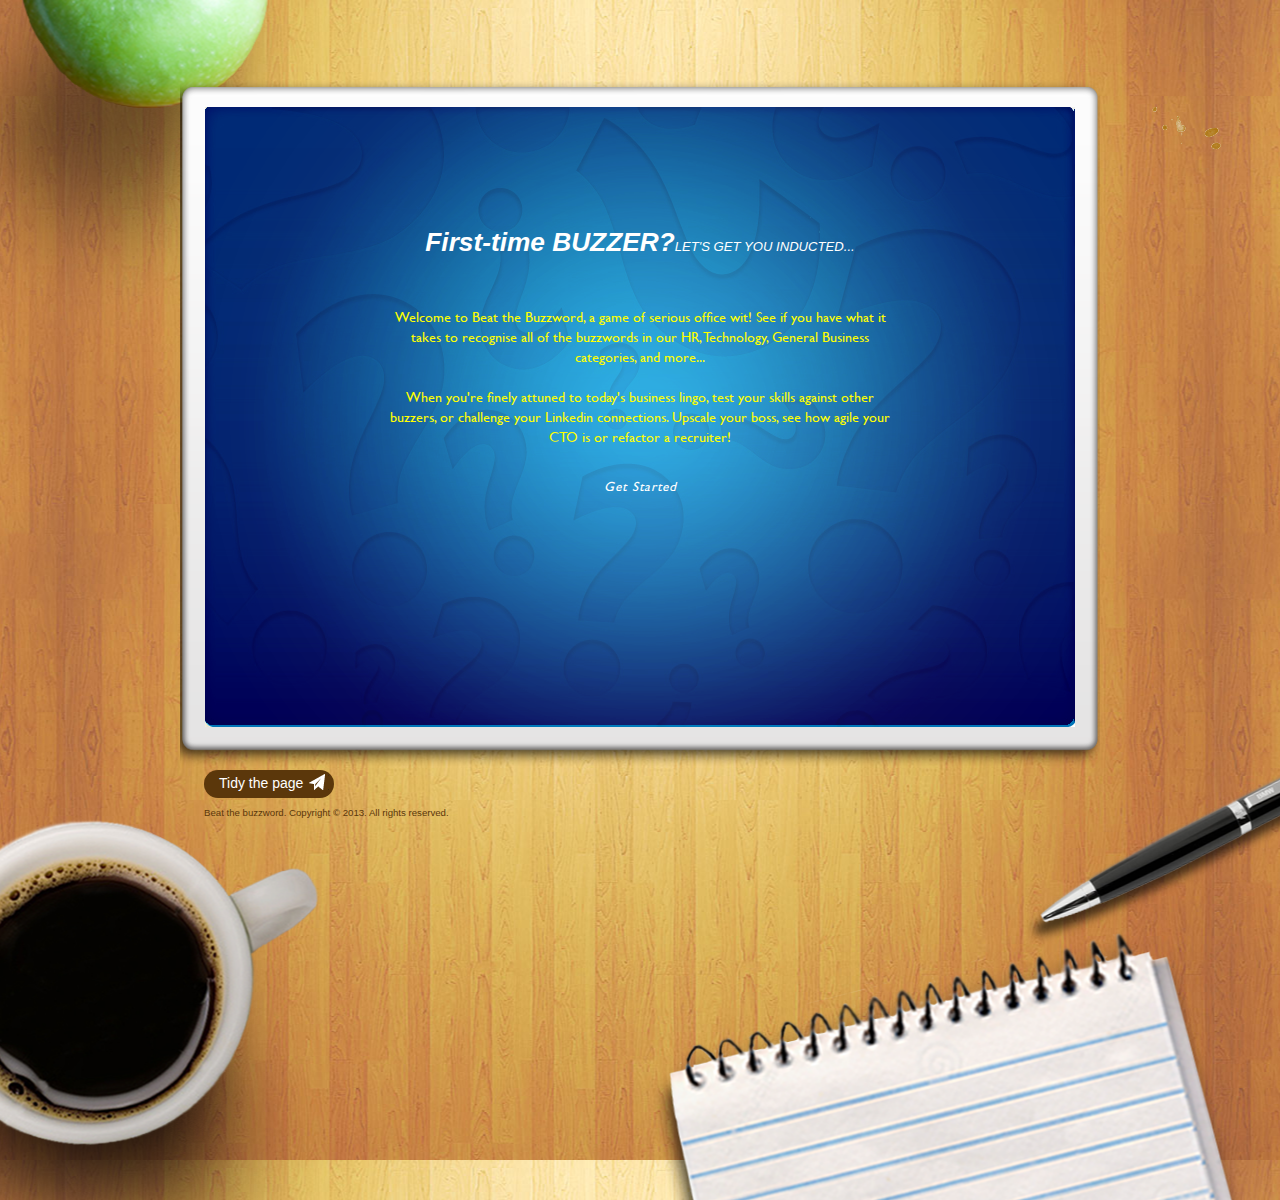
==== index.html @ 2020e68a "Unlock Game Modes Update 1" ====
<html xmlns="http://www.w3.org/1999/xhtml" lang="en" ng-app="BTBW">
	
	<!--[if lt IE 7]>      <html class="no-js lt-ie9 lt-ie8 lt-ie7"> <![endif]-->
	<!--[if IE 7]>         <html class="no-js lt-ie9 lt-ie8"> <![endif]-->
	<!--[if IE 8]>         <html class="no-js lt-ie9"> <![endif]-->
	<!--[if gt IE 8]><!--> <html class="no-js"> <!--<![endif]-->

    <head>
	
			
        <meta charset="utf-8">
        <meta http-equiv="X-UA-Compatible" content="IE=edge,chrome=1">
        <title>Beat the Buzzword</title>
        <meta name="description" content="">
        <meta name="viewport" content="width=1000">

        <!-- Place favicon.ico and apple-touch-icon.png in the root directory -->
		
		<link rel="stylesheet" href="static/css/fonts.css">
        <link rel="stylesheet" href="static/css/normalize.css">
		<link rel="stylesheet" href="static/css/main.css">
		<!-- <link href="//netdna.bootstrapcdn.com/twitter-bootstrap/2.3.2/css/bootstrap-combined.min.css" rel="stylesheet"> -->
		<link href="static/css/bootstrap-combined.min.css" rel="stylesheet">
			

		<!-- poll within angularjs until loaded  -->
		<script type="text/javascript" src="http://platform.linkedin.com/in.js">
			api_key:wxxised2wjhf
			onLoad:onLinkedInAPILoaded
			authorize: true
		</script>
		<script type="text/javascript">
            window.BTBW = window.BTBW || {};  
			
			function onLinkedInAPILoaded(){
				//console.log("LINKEDIN ROOT : "+IN.API.Profile("me") )
				//console.log("LINKEDIN ROOT : "+IN.API.Profile("me").result() )
			}
			
		</script>
		
		<script>
			IN.Event.on(IN, "logout", function() {onLinkedInLogout();});

			function onLinkedInLogout(){
			// User is logged out
			window.location.href='#'
			}
		</script>
        
    </head>
	

	
    <body data-ng-controller="BTBWController">
	<div id="debug" style="display:none" >debug</div>
        <!--[if lte IE 7]>
            <p class="chromeframe">You are using an <strong>outdated</strong> browser. Please <a href="http://browsehappy.com/">upgrade your browser</a> or <a href="http://www.google.com/chromeframe/?redirect=true">activate Google Chrome Frame</a> to improve your experience.</p>
        <![endif]-->

        <div id="wrap-main">
			
			<!--
				<input type="text" id="ddd" value="" ng-model="profile.firstName" XXplaceholder="sdf">
			-->
				
            <div id="wrap-centering-container">
                <header>

					
                    <div id="wrap-linkedin">
                        <!--<img class="logo-profile" data-ng-src={[{profile.picture}]} alt="{[{profile.firstName}]} {[{profile.lastName}]} profile image" />-->
                        <div>
                            <!--<p data-ng-bind="'Happy ' + (today | date:'EEEE') + ', ' + profile.firstName"></p>-->
                            <p class="logout">All buzzed out? <a href="#" onclick="IN.User.logout()">Log out<span></span></a></p>
                        </div>
                    </div>
					
					<!--
                    <div id="logo"><img src="static/img/logo.png" alt="Beat the Buzzword - Brought to you by Oracle &amp; Intel" /></div>
                   -->
					   
					<div id="wrap-usermenu">
                        <ul>
                            <li><a href="#">Help</a></li>
                            <li><a href="#">About</a></li>
                            <li><a href="#">Legal</a></li>
                        </ul>
                        <ul>
                            <li><a href="javascript:void(0);" data-ng-click="gotoDashboard()">Game Selection</a></li>
                            <li><a href="javascript:void(0);" data-ng-click="gotoLeaderboardPage()">My Scores</a></li>
                        </ul>
                    </div>
                </header>
				
				<div style="margin-top:-80px;"></div>
				
	
				<div id="wrap-overlay">
					<div ng-view></div>
				</div>
						
				
				<footer>
					<div>
						<a id="tidy" href="javascript:void(0);">Tidy the page</a>
						<p>Beat the buzzword. Copyright &copy; 2013. All rights reserved.</p>
					</div>
					<!--
					<ul>
						<li><p>Brought to you by</p></li>
						<li><img src="static/img/logo-intel.png" alt="Intel logo" /></li>
						<li><img src="static/img/logo-oracle.png" alt="Oracle logo" /></li>
					</ul>
					-->
				</footer>

            </div>
			
            <div id="asset-mug"> </div>
            <div id="asset-coffee-ring"> </div>
            <div id="asset-splat"> </div>
            <div id="asset-side-splat"> </div>
            <div id="asset-todo"> </div>
            <div id="asset-glasses"> </div>
        </div>

        <!-- load data -->
        
        <script type="text/javascript">
            BTBW.Data = BTBW.Data || {};
           
			//DONE
			
			BTBW.Data.Profile = {}; // {"lastName": "Denby", "linkedin_id": "v1z1gFpEpJ", "firstName": "Lewis", "picture": "http://m.c.lnkd.licdn.com/mpr/mprx/0_OVJognbFFqhDuo12YUOzgzcL5NLG2712yRDvgqnvsBA-1IXutpd61NGUwp5j7e-h0JRqtPHCMiq_"};
			BTBW.Data.Challenges = {connections: []}; // //{connections: [{"count": 6, "lastName": "Jones", "linkedin_id": "VAMOmu5WXL", "firstName": "Chris", "picture": "http://m3.licdn.com/mpr/mprx/0_-KgZflFAdJC-jmBXttmFf1i3IpnOADBXKBWFf-83qJCaaW8kYnSNTtqfLt93tonH1PxQhvYJQ_oV"}, {"count": 7, "lastName": "Merrick", "linkedin_id": "01mQhp3Gqo", "firstName": "Richard", "picture": "http://m.c.lnkd.licdn.com/mpr/mprx/0_OEI5Xzd66INfIdxsy7H9XnR6XdCGIE7syS0VXBsRR2n-qaZVtuRWEcazobGjeSmn0WdUIrkvDtUS"}] };
			BTBW.Data.Games = [
								{"name": "Game1", url:"static/img/BuzzwordButtonUnlocked.png"}, 
								{"name": "Game2", url:"static/img/HeadtoHeadLocked.png"}, 
								{"name": "Game3", url:"static/img/CEOButtonLocked.png"}, 
								{"name": "Game4", url:"static/img/EntrepreneurButtonLocked.png"}
							];
			//BTBW.Data.Routes = {"url": "http://beefjack.org/btbw/php/functions.php", "method": "POST"};
			BTBW.Data.Routes = {"url": "http://localhost/btbw/php/functions.php", "method": "POST"};
			
			BTBW.Data.Genres = [
								{"slug": "hr", "id": 1, "name": "HR", url:"static/img/HRButton.png"}, 
								{"slug": "sales-and-marketing", "id": 2, "name": "Sales & Marketing", url:"static/img/SaleButton.png"}, 
								{"slug": "general", "id": 5, "name": "General", url:"static/img/GeneralButton.png"}, 
								{"slug": "innovation", "id": 4, "name": "Innovation", url:"static/img/InnovationButton.png"}, 
								{"slug": "technology", "id": 6, "name": "Technology", url:"static/img/TechnologyButton.png"}, 
								{"slug": "financial", "id": 7, "name": "Financial", url:"static/img/FinancialButton.png"},
								{"slug": "cx", "id": 3, "name": "CX", url:"static/img/CXButton.png"}
							];
			
			BTBW.Data.PracticeChallenge = {};
			//BTBW.Data.PracticeChallenge = {"timeset": "0", "id": "1", "questions": [{"answer": "", "question": "Where once there was bureaucracy, here lies the solution to endless red tape.", "solution": "a9d2637612fdc4053d7e769836a82de8", "options": ["Adhocracy", "Yottabyte", "Barn raising", "Digital denial"]}, {"answer": "", "question": "Belligerent denial that the Internet has changed the world and refusal to adapt or accept change.", "solution": "d01b2eb5aaed7334b4ef32157a35ef08", "options": ["Digital denial", "Barn raising", "Yottabyte", "Adhocracy"]}, {"answer": "", "question": "Solving a difficult problem by pulling staff and resources out of the woodwork to develop a solution.", "solution": "00aba48f65ad9536f7c830fa92896d30", "options": ["Adhocracy", "Yottabyte", "Barn raising", "Digital denial"]}, {"answer": "", "question": "Techie speak for a WHOLE lorry load of data.", "solution": "08f2057f4e5c98ee3d213a9083e70186", "options": ["Yottabyte", "Adhocracy", "Microblogging", "Digital denial"]}, {"answer": "", "question": "The art of teensy blog posts with a character limit - think Twitter.", "solution": "4bdd2f140e820e722c9afaed17966b7f", "options": ["Microblogging", "Digital denial", "Yottabyte", "Barn raising"]}]};
			BTBW.Data.Challenges.ceo = [{"count": 3, "lastName": "Person", "linkedin_id": "r7gOIhUU_d", "firstName": "Some", "picture": "static/img/placeholder.jpg"},{"count": 3, "lastName": "Person", "linkedin_id": "r7gOIhUU_d", "firstName": "Some", "picture": "static/img/placeholder.jpg"},{"count": 3, "lastName": "Person", "linkedin_id": "r7gOIhUU_d", "firstName": "Some", "picture": "static/img/placeholder.jpg"},{"count": 3, "lastName": "Person", "linkedin_id": "r7gOIhUU_d", "firstName": "Some", "picture": "static/img/placeholder.jpg"},{"count": 3, "lastName": "Person", "linkedin_id": "r7gOIhUU_d", "firstName": "Some", "picture": "static/img/placeholder.jpg"}];
			
			//BTBW.Data.Routes = {"challenges_set_by_connection": {"url": "/api/v1/challenges/setbyconnection/%liuser_id%", "method": "GET"}, "challenges_by_genre": {"url": "api/v1/challenges/genre/%genre_id%/limit/%limit%/", "method": "GET"}, "challenges_set_by_user": {"url": "/api/v1/challenges/setbyuser/%liuser_id%/", "method": "GET"}, "challenge_by_id": {"url": "/api/v1/challenges/id/%challenge_id%/", "method": "GET"}, "challenge_linkdein_connections": {"url": "/api/v1/linkedin/connections/notify/", "method": "POST"}, "create_challenge": {"url": "/api/v1/challenges/create/", "method": "POST"}, "linkdein_connections": {"url": "/api/v1/linkedin/connections/", "method": "GET"}, "challenges_played_by_user": {"url": "/api/v1/challenges/playedbyuser/", "method": "GET"}, "endgamedata": {"url": "/api/v1/challenges/endgamedata/", "method": "GET"}, "take_turn": {"url": "/api/v1/turn/", "method": "POST"}};
			// BTBW.Data.Challenges.connections =  BTBW.Data.Challenges.connections.concat([{"count": 3, "lastName":"Person", "linkedin_id": "r7gOIhUU_d", "firstName": "Some", "picture": "static/img/placeholder.jpg"},{"count": 3, "lastName": "Person", "linkedin_id": "r7gOIhUU_d", "firstName": "Some", "picture": "static/img/placeholder.jpg"},{"count": 3, "lastName": "Person", "linkedin_id": "r7gOIhUU_d", "firstName": "Some", "picture": "static/img/placeholder.jpg"},{"count": 3, "lastName": "Person", "linkedin_id": "r7gOIhUU_d", "firstName": "Some", "picture": "static/img/placeholder.jpg"},{"count": 3, "lastName": "Person", "linkedin_id": "r7gOIhUU_d", "firstName": "Some", "picture": "static/img/placeholder.jpg"},{"count": 3, "lastName": "Person", "linkedin_id": "r7gOIhUU_d", "firstName": "Some", "picture": "static/img/placeholder.jpg"},{"count": 3, "lastName": "Person", "linkedin_id": "r7gOIhUU_d", "firstName": "Some", "picture": "static/img/placeholder.jpg"},{"count": 3, "lastName": "Person", "linkedin_id": "r7gOIhUU_d", "firstName": "Some", "picture": "static/img/placeholder.jpg"},{"count": 3, "lastName": "Person", "linkedin_id": "r7gOIhUU_d", "firstName": "Some", "picture": "static/img/placeholder.jpg"},{"count": 3, "lastName": "Person", "linkedin_id": "r7gOIhUU_d", "firstName": "Some", "picture": "static/img/placeholder.jpg"},{"count": 3, "lastName": "Person", "linkedin_id": "r7gOIhUU_d", "firstName": "Some", "picture": "static/img/placeholder.jpg"},{"count": 3, "lastName": "Person", "linkedin_id": "r7gOIhUU_d", "firstName": "Some", "picture": "static/img/placeholder.jpg"},{"count": 3, "lastName": "Person", "linkedin_id": "r7gOIhUU_d", "firstName": "Some", "picture": "static/img/placeholder.jpg"},{"count": 3, "lastName": "Person", "linkedin_id": "r7gOIhUU_d", "firstName": "Some", "picture": "static/img/placeholder.jpg"},{"count": 3, "lastName": "Person", "linkedin_id": "r7gOIhUU_d", "firstName": "Some", "picture": "static/img/placeholder.jpg"},{"count": 3, "lastName": "Person", "linkedin_id": "r7gOIhUU_d", "firstName": "Some", "picture": "static/img/placeholder.jpg"},{"count": 3, "lastName": "Person", "linkedin_id": "r7gOIhUU_d", "firstName": "Some", "picture": "static/img/placeholder.jpg"},{"count": 3, "lastName": "Person", "linkedin_id": "r7gOIhUU_d", "firstName": "Some", "picture": "static/img/placeholder.jpg"},{"count": 3, "lastName": "Person", "linkedin_id": "r7gOIhUU_d", "firstName": "Some", "picture": "static/img/placeholder.jpg"},{"count": 3, "lastName": "Person", "linkedin_id": "r7gOIhUU_d", "firstName": "Some", "picture": "static/img/placeholder.jpg"}]);  
		</script>
        
		
        <!-- <script src="http://ajax.googleapis.com/ajax/libs/jquery/1.9.1/jquery.min.js"></script> -->  
        <!-- <script>window.jQuery || document.write('<script src="static/js/vendor/jquery-1.9.1.min.js"><\/script>')</script> -->  

		 
		<!-- <script src="https://ajax.googleapis.com/ajax/libs/angularjs/1.0.7/angular.min.js"></script> -->  
		<script src="static/js/libs/angular.min.js"></script>
		
		<script src="static/js/loader/loader.js"></script>
		<script src="static/js/loader/assets.js"></script>
		
		<script src="static/js/ui-bootstrap-tpls-0.3.0.min.js"></script>
		<script src="static/js/libs/modernizr.js"></script>
		<script src="static/js/libs/jquery.min.js"></script>
		<script src="static/js/plugins.js"></script> <!-- -->  
        <script src="static/js/main.js"></script> <!--  -->  
       
		<script src="static/js/angular-constants.js"></script> <!--  --> 
		<script src="static/js/angular-module.js"></script> <!--  --> 
		<script src="static/js/angular-services.js"></script> <!--  --> 
		<script src="static/js/angular-directives.js"></script> <!--  --> 
		
		<script src="static/js/angular-controllers.js"></script> <!--  -->
		<script src="static/js/angular-controllers-achievements.js"></script>
		<script src="static/js/angular-controllers-alert.js"></script>
		<script src="static/js/angular-controllers-gameplay.js"></script>
		<script src="static/js/angular-controllers-intro.js"></script>
		<script src="static/js/angular-controllers-login.js"></script>
		<script src="static/js/angular-controllers-selectgenre.js"></script>
		<script src="static/js/angular-controllers-selectopp.js"></script>
		<script src="static/js/angular-controllers-showchallenge.js"></script>
		<script src="static/js/angular-controllers-victory.js"></script>
		
		
		
        <!-- load fonts
        <script type="text/javascript" src="//htuse.typekit.net/okw1xjn.js"></script>
		<script type="text/javascript">try{Typekit.load();}catch(e){}</script>
        
        <script type="text/javascript" src="static/js/libs/okw1xjn.js"></script>
		-->
		
		
        <!-- Google Analytics: change UA-XXXXX-X to be your site's ID. 
        <script>
            var _gaq=[['_setAccount','UA-XXXXX-X'],['_trackPageview']];
            (function(d,t){var g=d.createElement(t),s=d.getElementsByTagName(t)[0];
            g.src='http://www.google-analytics.com/ga.js';
            s.parentNode.insertBefore(g,s)}(document,'script'));
        </script>
		-->
    </body>
</html>
---- static/css/fonts.css ----
@font-face {
	font-family: 'gillsans_regular';
    src: url('../fonts/gillsans_regular.eot');
    src: url('../fonts/gillsans_regular.eot?#iefix') format('embedded-opentype'),
         url('../fonts/gillsans_regular.ttf') format('truetype'),
         url('../fonts/gillsans_regular.svg') format('svg');
    font-weight: normal;
    font-style: normal;
}

@font-face {
	font-family: 'gillsans_lightitalic';
    src: url('../fonts/gillsans_lightitalic.eot');
    src: url('../fonts/gillsans_lightitalic.eot?#iefix') format('embedded-opentype'),
         url('../fonts/gillsans_lightitalic.ttf') format('truetype'),
         url('../fonts/gillsans_lightitalic.svg') format('svg');
    font-weight: normal;
    font-style: normal;
}

@font-face {
	font-family: 'gillsans_bold';
    src: url('../fonts/gillsans_bolditalic.eot');
    src: url('../fonts/gillsans_bolditalic.eot?#iefix') format('embedded-opentype'),
         url('../fonts/gillsans_bolditalic.ttf') format('truetype'),
         url('../fonts/gillsans_bolditalic.svg') format('svg');
    font-weight: normal;
    font-style: normal;
}
---- static/css/main.css ----
div .popup{
	background: url('../img/PopUpBox.png') repeat-y 100% 0;
	background-repeat: no-repeat;
	position:absolute;
	width:594px;
	height:461px;
	left:140px;
	top:110px;
}
 
 div .popupClose{
  position:absolute;
  left:530px;
  top:-10px;
 }
 
/* line 5, sass/_mixins.scss */
#wrap-intro, #wrap-take-challenges, #wrap-victory, #wrap-set-challenge , #wrap-take-challenges, #wrap-gameplay{
  font-family: "gillsans_regular", Arial;
  color: #fff;
 }

/*
.connections {
	background: url('../img/WhiteOverlay.png') center center;
	position:fixed;
	width:100%;
	height:100%;
	left:0;
	top:0;
}
*/


/* line 5, sass/_mixins.scss */
#wrap-take-challenges nav a, #wrap-victory .profile a.dashboard, #wrap-set-challenge a, #wrap-take-challenges nav a.selected, #wrap-gameplay h2 {
  
	display: table-cell;
  vertical-align: middle;
  color: #fff;
  font-weight: normal;
  font-size: 1.375em;
  padding: 0 20px;
  background: #106783;
}


#wrap-gameplay li span {
	display: table-cell;
	vertical-align: middle;
	font-weight: normal;
	padding: 14px 0 0 88px;
	background: #106783;
  	color:#333;
	font-size: 1.4em;
	line-height: 1.3;
	width: 300px;
	height: 135px;
	text-align: center;
	line-height: 1.2;
}



/* line 29, sass/_mixins.scss  
#wrap-gameplay li a.correct, #wrap-gameplay.locked li a.correct:hover {
  background: #2d771d;
  background-image: -webkit-gradient(linear, 50% 0%, 50% 100%, color-stop(0%, #39bb00), color-stop(100%, #2d771d));
  background-image: -webkit-linear-gradient(#39bb00 0%, #2d771d 100%);
  background-image: -moz-linear-gradient(#39bb00 0%, #2d771d 100%);
  background-image: -o-linear-gradient(#39bb00 0%, #2d771d 100%);
  background-image: linear-gradient(#39bb00 0%, #2d771d 100%);
}
*/

/* line 34, sass/_mixins.scss 
#wrap-gameplay li a.correct:hover, #wrap-gameplay.locked li a.correct:hover {
  background: #2d771d;
  background-image: -webkit-gradient(linear, 50% 0%, 50% 100%, color-stop(0%, #39bb00), color-stop(100%, #2d771d));
  background-image: -webkit-linear-gradient(#39bb00 0%, #2d771d 100%);
  background-image: -moz-linear-gradient(#39bb00 0%, #2d771d 100%);
  background-image: -o-linear-gradient(#39bb00 0%, #2d771d 100%);
  background-image: linear-gradient(#39bb00 0%, #2d771d 100%);
}
*/

/* line 40, sass/_mixins.scss 
#wrap-set-challenge a, #wrap-gameplay li a.wrong, #wrap-gameplay.locked li a.wrong:hover {
  background: #ad0000;
  background-image: -webkit-gradient(linear, 50% 0%, 50% 100%, color-stop(0%, #d80000), color-stop(100%, #ad0000));
  background-image: -webkit-linear-gradient(#d80000 0%, #ad0000 100%);
  background-image: -moz-linear-gradient(#d80000 0%, #ad0000 100%);
  background-image: -o-linear-gradient(#d80000 0%, #ad0000 100%);
  background-image: linear-gradient(#d80000 0%, #ad0000 100%);
}
*/

/* line 56, sass/_mixins.scss 
#wrap-take-challenges nav a.selected, #wrap-gameplay.waitingForGo li a, #wrap-gameplay.waitingForGo li a:hover {
  background: #002632;
  background-image: -webkit-gradient(linear, 50% 0%, 50% 100%, color-stop(0%, #00455b), color-stop(100%, #002632));
  background-image: -webkit-linear-gradient(#00455b 0%, #002632 100%);
  background-image: -moz-linear-gradient(#00455b 0%, #002632 100%);
  background-image: -o-linear-gradient(#00455b 0%, #002632 100%);
  background-image: linear-gradient(#00455b 0%, #002632 100%);
}
*/

/* line 63, sass/_mixins.scss */
#wrap-take-challenges nav a.selected {
  cursor: default;
}

/* line 77, sass/_mixins.scss */
header #wrap-usermenu ul, #wrap-intro .connections ul, footer > ul {
  margin: 0;
  padding: 0;
  list-style-type: none;
}
/* line 82, sass/_mixins.scss */
header #wrap-usermenu ul li, #wrap-intro .connections ul li, footer > ul li {
  display: -moz-inline-stack;
  display: inline-block;
  vertical-align: middle;
  *vertical-align: auto;
  zoom: 1;
  *display: inline;
}

/* line 1, sass/_ng-grid.scss */
.ngGrid {
  background-color: #fdfdfd;
}

/* line 4, sass/_ng-grid.scss */
.ngGrid input[type="checkbox"] {
  margin: 0;
  padding: 0;
}

/* line 8, sass/_ng-grid.scss */
.ngGrid input {
  vertical-align: top;
}

/* line 11, sass/_ng-grid.scss */
.ngGrid.unselectable {
  -moz-user-select: none;
  -khtml-user-select: none;
  -webkit-user-select: none;
  -o-user-select: none;
  user-select: none;
}

/* line 18, sass/_ng-grid.scss */
.ngViewport {
  overflow: auto;
  min-height: 20px;
}

/* line 22, sass/_ng-grid.scss */
.ngCanvas {
  position: relative;
}

/* line 25, sass/_ng-grid.scss */
.ngHeaderContainer {
  position: relative;
  overflow: hidden;
  font-weight: bold;
  background-color: inherit;
}

/* line 31, sass/_ng-grid.scss */
.ngHeaderCell {
  border-right: 1px solid #d4d4d4;
  border-left: 1px solid #d4d4d4;
  position: absolute;
  top: 0;
  bottom: 0;
  background-color: inherit;
}

/* line 39, sass/_ng-grid.scss */
.ngHeaderSortColumn {
  position: absolute;
  overflow: hidden;
}

/* line 43, sass/_ng-grid.scss */
.ngTopPanel {
  position: relative;
  z-index: 1;
  background-color: #eaeaea;
  border-bottom: 1px solid #d4d4d4;
}

/* line 49, sass/_ng-grid.scss */
.ngSortButtonDown {
  position: absolute;
  top: 3px;
  left: 0;
  right: 0;
  margin-left: auto;
  margin-right: auto;
  border-color: gray transparent;
  border-style: solid;
  border-width: 0 5px 5px 5px;
  height: 0;
  width: 0;
}

/* line 62, sass/_ng-grid.scss */
.ngNoSort {
  cursor: default;
}

/* line 65, sass/_ng-grid.scss */
.ngHeaderCell:first-child {
  border-left: 0;
}

/* line 68, sass/_ng-grid.scss */
.ngHeaderButton {
  position: absolute;
  right: 2px;
  top: 8px;
  -moz-border-radius: 50%;
  -webkit-border-radius: 50%;
  border-radius: 50%;
  width: 14px;
  height: 14px;
  z-index: 1;
  background-color: #9fbbb4;
  cursor: pointer;
}

/* line 81, sass/_ng-grid.scss */
.ngSortButtonUp {
  position: absolute;
  top: 3px;
  left: 0;
  right: 0;
  margin-left: auto;
  margin-right: auto;
  border-color: gray transparent;
  border-style: solid;
  border-width: 5px 5px 0 5px;
  height: 0;
  width: 0;
}

/* line 94, sass/_ng-grid.scss */
.ngHeaderScroller {
  position: absolute;
  background-color: inherit;
}

/* line 98, sass/_ng-grid.scss */
.ngSortPriority {
  position: absolute;
  top: -5px;
  left: 1px;
  font-size: 6pt;
  font-weight: bold;
}

/* line 105, sass/_ng-grid.scss */
.ngHeaderGrip {
  cursor: col-resize;
  width: 10px;
  right: -5px;
  top: 0;
  height: 100%;
  position: absolute;
  background-color: transparent;
}

/* line 114, sass/_ng-grid.scss */
.ngHeaderText {
  padding: 5px;
  -moz-box-sizing: border-box;
  -webkit-box-sizing: border-box;
  box-sizing: border-box;
  white-space: nowrap;
  -ms-text-overflow: ellipsis;
  -o-text-overflow: ellipsis;
  text-overflow: ellipsis;
  overflow: hidden;
}

/* line 125, sass/_ng-grid.scss */
.ngHeaderButtonArrow {
  position: absolute;
  top: 4px;
  left: 3px;
  width: 0;
  height: 0;
  border-style: solid;
  border-width: 6.5px 4.5px 0 4.5px;
  border-color: #4d4d4d transparent transparent transparent;
}

/* line 135, sass/_ng-grid.scss */
.ngColMenu {
  right: 2px;
  padding: 5px;
  top: 25px;
  -moz-border-radius: 3px;
  -webkit-border-radius: 3px;
  border-radius: 3px;
  background-color: #bdd0cb;
  position: absolute;
  border: 2px solid #d4d4d4;
  z-index: 1;
}

/* line 147, sass/_ng-grid.scss */
.ngColListCheckbox {
  position: relative;
  right: 3px;
  top: 4px;
}

/* line 152, sass/_ng-grid.scss */
.ngColList {
  list-style-type: none;
}

/* line 155, sass/_ng-grid.scss */
.ngColListItem {
  position: relative;
  right: 17px;
  top: 2px;
  white-space: nowrap;
}

/* line 161, sass/_ng-grid.scss */
.ngMenuText {
  position: relative;
  top: 2px;
  left: 2px;
}

/* line 166, sass/_ng-grid.scss */
.ngGroupPanel {
  background-color: #eaeaea;
  overflow: hidden;
  border-bottom: 1px solid #d4d4d4;
}

/* line 171, sass/_ng-grid.scss */
.ngGroupPanelDescription {
  margin-top: 5px;
  margin-left: 5px;
}

/* line 175, sass/_ng-grid.scss */
.ngGroupList {
  list-style-type: none;
  margin: 0;
  padding: 0;
}

/* line 180, sass/_ng-grid.scss */
.ngAggHeader {
  position: absolute;
  border: none;
}

/* line 184, sass/_ng-grid.scss */
.ngGroupElement {
  float: left;
  height: 100%;
  width: 100%;
}

/* line 189, sass/_ng-grid.scss */
.ngGroupIcon {
  background-image: url([data-uri]);
  background-repeat: no-repeat;
  height: 15px;
  width: 15px;
  position: absolute;
  right: -2px;
  top: 2px;
}

/* line 198, sass/_ng-grid.scss */
.ngGroupedByIcon {
  background-image: url([data-uri]);
  background-repeat: no-repeat;
  height: 15px;
  width: 15px;
  position: absolute;
  right: -2px;
  top: 2px;
}

/* line 207, sass/_ng-grid.scss */
.ngGroupName {
  background-color: #fdfdfd;
  border: 1px solid #d4d4d4;
  padding: 3px 10px;
  float: left;
  margin-left: 0;
  margin-top: 2px;
  -moz-border-radius: 3px;
  -webkit-border-radius: 3px;
  border-radius: 3px;
  font-weight: bold;
}

/* line 219, sass/_ng-grid.scss */
.ngGroupArrow {
  width: 0;
  height: 0;
  border-top: 6px solid transparent;
  border-bottom: 6px solid transparent;
  border-left: 6px solid black;
  margin-top: 10px;
  margin-left: 5px;
  margin-right: 5px;
  float: right;
}

/* line 230, sass/_ng-grid.scss */
.ngGroupingNumber {
  position: absolute;
  right: -10px;
  top: -2px;
}

/* line 235, sass/_ng-grid.scss */
.ngAggArrowCollapsed {
  position: absolute;
  left: 8px;
  bottom: 10px;
  width: 0;
  height: 0;
  border-style: solid;
  border-width: 5px 0 5px 8.7px;
  border-color: transparent transparent transparent black;
}

/* line 245, sass/_ng-grid.scss */
.ngGroupItem {
  float: left;
}

/* line 248, sass/_ng-grid.scss */
.ngGroupItem:first-child {
  margin-left: 2px;
}

/* line 251, sass/_ng-grid.scss */
.ngRemoveGroup {
  width: 5px;
  -moz-opacity: 0.4;
  opacity: 0.4;
  margin-top: -1px;
  margin-left: 5px;
}

/* line 258, sass/_ng-grid.scss */
.ngRemoveGroup:hover {
  color: black;
  text-decoration: none;
  cursor: pointer;
  -moz-opacity: 0.7;
  opacity: 0.7;
}

/* line 265, sass/_ng-grid.scss */
.ngAggArrowExpanded {
  position: absolute;
  left: 8px;
  bottom: 10px;
  width: 0;
  height: 0;
  border-style: solid;
  border-width: 0 0 9px 9px;
  border-color: transparent transparent black transparent;
}

/* line 275, sass/_ng-grid.scss */
.ngAggregate {
  position: absolute;
  background-color: #c9dde1;
  border-bottom: 1px solid beige;
  overflow: hidden;
  top: 0;
  bottom: 0;
  right: -1px;
  left: 0;
}

/* line 285, sass/_ng-grid.scss */
.ngAggregateText {
  position: absolute;
  left: 27px;
  top: 5px;
  line-height: 20px;
  white-space: nowrap;
}

/* line 292, sass/_ng-grid.scss */
.ngRow {
  position: absolute;
  border-bottom: 1px solid #d4d4d4;
}

/* line 296, sass/_ng-grid.scss */
.ngRow.odd {
  background-color: #fdfdfd;
}

/* line 299, sass/_ng-grid.scss */
.ngRow.even {
  background-color: #f3f3f3;
}

/* line 302, sass/_ng-grid.scss */
.ngRow.selected {
  background-color: #c9dde1;
}

/* line 305, sass/_ng-grid.scss */
.ngCell {
  overflow: hidden;
  position: absolute;
  border-right: 1px solid #d4d4d4;
  border-left: 1px solid #d4d4d4;
  top: 0;
  bottom: 0;
  background-color: inherit;
}

/* line 314, sass/_ng-grid.scss */
.ngCell:first-child {
  border-left: 0;
}

/* line 317, sass/_ng-grid.scss */
.ngCellText {
  padding: 5px;
  -moz-box-sizing: border-box;
  -webkit-box-sizing: border-box;
  box-sizing: border-box;
  white-space: nowrap;
  -ms-text-overflow: ellipsis;
  -o-text-overflow: ellipsis;
  text-overflow: ellipsis;
  overflow: hidden;
}

/* line 328, sass/_ng-grid.scss */
.ngSelectionCell {
  margin-top: 9px;
  margin-left: 6px;
}

/* line 332, sass/_ng-grid.scss */
.ngSelectionHeader {
  position: absolute;
  top: 11px;
  left: 6px;
}

/* line 337, sass/_ng-grid.scss */
.ngCellElement:focus {
  outline: 0;
  background-color: #c9dde1;
}

/* line 341, sass/_ng-grid.scss */
.ngRow.canSelect {
  cursor: pointer;
}

/* line 344, sass/_ng-grid.scss */
.ngSelectionCheckbox {
  margin-top: 9px;
  margin-left: 6px;
}

/* line 348, sass/_ng-grid.scss */
.ngFooterPanel {
  background-color: #eaeaea;
  padding: 0;
  border-top: 1px solid #d4d4d4;
  position: relative;
}

/* line 354, sass/_ng-grid.scss */
.nglabel {
  display: block;
  float: left;
  font-weight: bold;
  padding-right: 5px;
}

/* line 360, sass/_ng-grid.scss */
.ngTotalSelectContainer {
  float: left;
  margin: 5px;
  margin-top: 7px;
}

/* line 365, sass/_ng-grid.scss */
.ngFooterSelectedItems {
  padding: 2px;
}

/* line 368, sass/_ng-grid.scss */
.ngFooterTotalItems.ngnoMultiSelect {
  padding: 0 !important;
}

/* line 371, sass/_ng-grid.scss */
.ngPagerFirstBar {
  width: 10px;
  border-left: 2px solid #4d4d4d;
  margin-top: -6px;
  height: 12px;
  margin-left: -3px;
}

/* line 378, sass/_ng-grid.scss */
.ngPagerButton {
  height: 25px;
  min-width: 26px;
}

/* line 382, sass/_ng-grid.scss */
.ngPagerFirstTriangle {
  width: 0;
  height: 0;
  border-style: solid;
  border-width: 5px 8.7px 5px 0;
  border-color: transparent #4d4d4d transparent transparent;
  margin-left: 2px;
}

/* line 390, sass/_ng-grid.scss */
.ngPagerNextTriangle {
  margin-left: 1px;
}

/* line 393, sass/_ng-grid.scss */
.ngPagerPrevTriangle {
  margin-left: 0;
}

/* line 396, sass/_ng-grid.scss */
.ngPagerLastTriangle {
  width: 0;
  height: 0;
  border-style: solid;
  border-width: 5px 0 5px 8.7px;
  border-color: transparent transparent transparent #4d4d4d;
  margin-left: -1px;
}

/* line 404, sass/_ng-grid.scss */
.ngPagerLastBar {
  width: 10px;
  border-left: 2px solid #4d4d4d;
  margin-top: -6px;
  height: 12px;
  margin-left: 1px;
}

/* line 411, sass/_ng-grid.scss */
.ngFooterTotalItems {
  padding: 2px;
}

/*
 * HTML5 Boilerplate
 *
 * What follows is the result of much research on cross-browser styling.
 * Credit left inline and big thanks to Nicolas Gallagher, Jonathan Neal,
 * Kroc Camen, and the H5BP dev community and team.
 */
/* ==========================================================================
   Base styles: opinionated defaults
   ========================================================================== */
/* line 17, sass/_global.scss */
html,
button,
input,
select,
textarea {
  color: #222;
}

/* line 21, sass/_global.scss */
body {
  font-size: 1em;
  line-height: 1.4;
}

/*
 * Remove text-shadow in selection highlight: h5bp.com/i
 * These selection rule sets have to be separate.
 * Customize the background color to match your design.
 */
/* line 32, sass/_global.scss */
::-moz-selection {
  background: #b3d4fc;
  text-shadow: none;
}

/* line 37, sass/_global.scss */
::selection {
  background: #b3d4fc;
  text-shadow: none;
}

/*
 * A better looking default horizontal rule
 */
/* line 46, sass/_global.scss */
hr {
  display: block;
  height: 1px;
  border: 0;
  border-top: 1px solid #cccccc;
  margin: 1em 0;
  padding: 0;
}

/*
 * Remove the gap between images and the bottom of their containers: h5bp.com/i/440
 */
/* line 59, sass/_global.scss */
img {
  vertical-align: middle;
}

/*
 * Remove default fieldset styles.
 */
/* line 67, sass/_global.scss */
fieldset {
  border: 0;
  margin: 0;
  padding: 0;
}

/*
 * Allow only vertical resizing of textareas.
 */
/* line 77, sass/_global.scss */
textarea {
  resize: vertical;
}

/* ==========================================================================
   Chrome Frame prompt
   ========================================================================== */
/* line 85, sass/_global.scss */
.chromeframe {
  margin: 0.2em 0;
  background: #cc0400;
  color: #fff;
  padding: 0.5em 0;
  font-size: 1.2em;
  text-align: center;
}
/* line 93, sass/_global.scss */
.chromeframe a {
  color: #ffffd5;
  font-weight: bold;
}

/* ==========================================================================
   Author's custom styles
   ========================================================================== */
/* line 110, sass/_global.scss */
html {
  text-rendering: optimizeLegibility;
}

/* line 114, sass/_global.scss */
html, html a {
  -webkit-font-smoothing: subpixel-antialiased !important;
}

/* line 118, sass/_global.scss */
body, html, #wrap-main {
  min-height: 100%;
}

/* line 122, sass/_global.scss */

/* start : 8 / 12 / 2013     */
body {
  /*background: #f2eee3 url('../img/paper-left.png?1370332076') repeat-y 0 0;*/
 
  background: #f2eee3 url('../img/TableTop.jpg') top center;
}
/* end : 8 / 12 / 2013     */

/* line 125, sass/_global.scss */
body.modal-open {
  overflow: hidden;
}
/* line 128, sass/_global.scss */
html.no-js body {
  height: 100%;
  overflow: hidden;
}
/* line 133, sass/_global.scss */
body.tidy #asset-coffee-ring, body.tidy #asset-mug, body.tidy #asset-splat, body.tidy #asset-todo, body.tidy #asset-side-splat, body.tidy #asset-glasses {
  display: none;
}

/* line 139, sass/_global.scss */
#wrap-main #asset-coffee-ring, #wrap-main #asset-mug, #wrap-main #asset-splat, #wrap-main #asset-todo, #wrap-main #asset-side-splat, #wrap-main #asset-glasses {
  position: absolute;
  left: 50%;
}

/* line 144, sass/_global.scss */
/* start : 8 / 12 / 2013     */
#wrap-main {
  /*background: url('../img/paper-right.jpg?1370332656') repeat-y 100% 0;*/
  background: url('../img/Stuff-on-table.png') no-repeat top center;
  padding:0 0 300px 0;
}


/* end : 8 / 12 / 2013     */
/* line 147, sass/_global.scss */
html.no-js #wrap-main {
  position: relative;
}
/* line 149, sass/_global.scss */
html.no-js #wrap-main:after {
  content: 'Please use a browser with JavaScript enabled to be able to access this website!';
  text-align: center;
  font-weight: bold;
  font-size: 1.5em;
  display: block;
  position: fixed;
  padding-top: 100px;
  top: 0;
  left: 0;
  bottom: 0;
  right: 0;
  background-color: #f2eee3;
  color: #000;
  z-index: 9999;
}
/* line 167, sass/_global.scss */
#wrap-main #asset-coffee-ring {
  background: url('../img/coffee-ring.png?1370333014') repeat-y 100% 0;
  top: 108px;
  margin-left: -618px;
  width: 135px;
  height: 139px;
  z-index: 0;
}
/* line 176, sass/_global.scss */
#wrap-main #asset-mug {
  background: url('../img/mug.png?1370332822') repeat-y 100% 0;
  width: 231px;
  height: 186px;
  top: 140px;
  margin-left: -700px;
  z-index: 1;
}
/* line 185, sass/_global.scss */
#wrap-main #asset-splat {
  background: url('../img/splat.png?1370333104') repeat-y 100% 0;
  top: 100px;
  margin-left: 500px;
  width: 90px;
  height: 55px;
}
/* line 193, sass/_global.scss */
#wrap-main #asset-todo {
  background: url('../img/todo.png?1370333268') repeat-y 100% 0;
  top: 400px;
  margin-left: 400px;
  width: 265px;
  height: 268px;
}
/* line 201, sass/_global.scss */
#wrap-main #asset-side-splat {
  background: url('../img/side-splat.png?1370333370') repeat-y 100% 0;
  top: 500px;
  left: 0;
  width: 39px;
  height: 115px;
}
/* line 209, sass/_global.scss */
#wrap-main #asset-glasses {
  background: url('../img/glasses.png?1370333482') repeat-y 100% 0;
  top: 500px;
  margin-left: -640px;
  width: 263px;
  height: 175px;
}

/* line 219, sass/_global.scss */
img.profile, img.logo-profile {
  display: inline-block;
  /* border: 3px solid white; 
  -webkit-border-radius: 5px;
  -moz-border-radius: 5px;
  -ms-border-radius: 5px;
  -o-border-radius: 5px;
  border-radius: 5px;
  */
  max-width: 100px;
}

/* line 226, sass/_global.scss */
a.profile-link {
  position: relative;
  display: inline-block;
}
/* line 230, sass/_global.scss */
a.profile-link:hover + span {
  display: inline;
}
/* line 233, sass/_global.scss */
a.profile-link + span {
  display: none;
  position: absolute;
  z-index: 9999;
  background: #01506a;
  background: rgba(1, 80, 106, 0.7);
  padding: 3px 10px;
  -webkit-border-radius: 10px;
  -moz-border-radius: 10px;
  -ms-border-radius: 10px;
  -o-border-radius: 10px;
  border-radius: 10px;
  color: #fff;
  font-weight: bold;
  margin-top: 97px;
  margin-left: -34px;
}

/* line 248, sass/_global.scss */
h1, h2, h3, h4, p, a, strong, td {
  font-family: "gillsans_regular", Arial;
}

/* line 252, sass/_global.scss */
header {
  position: relative;
  min-height: 157px;
}
/* line 255, sass/_global.scss */
header #wrap-linkedin {
  position: absolute;
  left: 50%;
  top: 20px;
  margin-left: -436px;
}
/* line 261, sass/_global.scss */
header #wrap-linkedin img.logo-profile {
  width: 40px;
}
/* line 263, sass/_global.scss */
header #wrap-linkedin div {
  display: inline-block;
  vertical-align: top;
  text-align: left;
  padding: 5px 0 0 5px;
}
/* line 264, sass/_global.scss */
header #wrap-linkedin p, header #wrap-linkedin strong {
  display: block;
  margin: 0;
  padding: 0;
  color: #a56d28;
  line-height: 1;
}
/* line 266, sass/_global.scss */
header #wrap-usermenu {
  position: absolute;
  left: 50%;
  top: 20px;
  margin-left: 253px;
  text-align: right;
}
/* line 273, sass/_global.scss */
header #wrap-usermenu p, header #wrap-usermenu strong {
  display: block;
  margin: 0;
  padding: 0;
  color: #a56d28;
}
/* line 274, sass/_global.scss */
header #wrap-usermenu a {
  text-decoration: none;
  color: #008aff;
}
/* line 274, sass/_global.scss */
header #wrap-usermenu a:hover {
  text-decoration: underline;
}
/* line 275, sass/_global.scss */
header #wrap-usermenu ul {
  text-align: right;
}
/* line 278, sass/_global.scss */
header #wrap-usermenu ul:first-child a {
  color: #5d3609;
}
/* line 279, sass/_global.scss */
header #wrap-usermenu ul li {
  border-left: 1px solid #5d3609;
  padding: 0 5px;
}
/* line 280, sass/_global.scss */
header #wrap-usermenu ul li:first-child {
  border: none;
}
/* line 285, sass/_global.scss */
header .logout span {
  background: url('../img/sprites/icons.png?1370526239') no-repeat -17px 0;
  width: 16px;
  height: 16px;
  display: inline-block;
  margin-left: 5px;
}
/* line 294, sass/_global.scss */
header .settings span {
  background: url('../img/sprites/icons.png?1370526239') no-repeat 0 0;
  width: 16px;
  height: 16px;
  display: inline-block;
  margin-left: 5px;
}

/* line 304, sass/_global.scss */
#wrap-centering-container {
  width: 920px;
  text-align: center;
  z-index: 1;
  position: relative;
  margin: 0 auto;
  background: url('../img/Game-Frame.png') no-repeat center center;
  padding:30px 0 0 0;
}

/* line 312, sass/_global.scss */
#logo {
  margin: 0 auto;
  overflow: hidden;
  height: 164px;
}

/* line 318, sass/_global.scss */
#wrap-overlay {
  margin: 0 auto;
  width: 870px;
  height: 620px;
  background: url('../img/overlay.png?1370517626') no-repeat 50% 0;
}


/* ---------------------- INTRO --------------------------  */
/* ---------------------- INTRO --------------------------  */
/* ---------------------- INTRO --------------------------  */
#wrap-overlay h1 {
	font-family: "gillsans_bold";
	font-size: 1.125em;
	color: #FFF;
	height: 55px;
	line-height: 55px;
	text-align: center;
	font-weight: 500;
	font-style: normal;
	margin-top: 0;
	margin-bottom: 0;
  
}
/* line 338, sass/_global.scss */
#wrap-overlay > div:first-child {
  height: 100%;
}

/* line 345, sass/_global.scss */
#wrap-homescreen p, #wrap-homescreen h2, #wrap-homescreen strong {
  width: 500px;
  margin: 0 auto;
}

#wrap-homescreen  {
  background:url('../img/PlayAreaQuestion.png');
  height:618px;
}
/* line 350, sass/_global.scss */
#wrap-homescreen p {
  color: yellow;
  margin-top: 20px;
}
/* line 355, sass/_global.scss */
#wrap-homescreen h2 {
  color: #fff;
  font-style: italic;
  margin-top: 60px;
  margin-bottom: 40px;
  font-size: 1.875em;
}
/* line 362, sass/_global.scss */
#wrap-homescreen h2 span {
  font-size: 0.5em;
  font-weight: normal;
}
/* line 369, sass/_global.scss */
#wrap-homescreen strong {
  display: block;
  font-weight: normal;
  color: #fff;
  font-style: italic;
  margin-top: 30px;
  font-size: 0.95em;
  letter-spacing: 1px;
}


/* ---------------------- DIVIDER --------------------------  */
#divider {
	width:95%;
	display: inline-block;
	background: #84d4ed;
	height:2px;
	visibility:hidden;
}




/* ---------------------- INTRO --------------------------  */
#wrap-intro h1 {
	padding-left: 20px;
	font-family: "gillsans_bold";
	color: #FFF;
	font-size: 2.4em;
	 line-height: 1.8em;
	text-align:left;
	text-shadow: -2px 2px #2281a1;
}

#wrap-intro h1b{
	padding-left: 20px;
	font-family: "gillsans_bold";
	color: #000;
	font-size: 2.6em;
	 line-height: 1.1em;
	text-align:left;
	text-shadow: -2px 2px #CCCCCC;
}

#wrap-intro h1c {
	color: f0552e;
	font-family: "gillsans_bold";
	line-height: 1.1em;
	text-shadow: -2px 2px #CCCCCC;
}

#wrap-intro h2 {
	font-family: "gillsans_bold";
	color: #FFF;
	font-size: 1.4em;
	line-height: 1.0em;
	text-align:center;
	text-shadow: -2px 2px #2281a1;
}

.connection-profile-holder {
	 padding: 10px;
	 max-width:80px;
}

.connection-profile {
	 -webkit-box-shadow: black -5px 5px 6px -4px, #111215 0 1px 3px 0px ;
	 -moz-box-shadow: black -5px 5px 6px -4px, #111215 0 1px 3px 0px ;
	 box-shadow: black -5px 5px 6px -4px, #111215 0 1px 3px 0px ;
}



.player-holder {
	 padding: 20px; max-width:80px; float: left;
}
.player-stats {
	padding: 20px 10px 10px 0px; max-width:80px; float: left; color:#FFF; text-align:left;
}


.player-icon-leaderboard {
	padding: 16px 30px 10px 10px; max-width:50px; float: right; color:#FFF; text-align:left;
}
.player-icon-achievement {
	padding: 16px 5px 10px 10px; max-width:50px; float: right; color:#FFF; text-align:left;
}
.player-icon-home {
	padding: 16px 5px 10px 10px; max-width:50px; float: right; color:#FFF; text-align:left;
}
.player-icon-settings {
	padding: 16px 5px 10px 10px; max-width:50px; float: right; color:#FFF; text-align:left;
}
 
.player-stats h3{
	font-family: "gillsans_bold"; font-size: 2.4em; line-height: 0.8em;
}
.player-stats h4{
	font-family: "gillsans_lightitalic"; font-size: 1.6em; line-height: 1.0em;
}


#wrap-intro .game-icon{
  padding: 0px 4px 20px 4px;
}
#wrap-intro {
  text-align: center; position: relative;
}
#wrap-intro li {
  display: inline-block; margin: 1px; vertical-align:top;
}
/* line 398, sass/_global.scss */
#wrap-intro h2.ceo {
  -webkit-border-radius: 20px;
  -moz-border-radius: 20px;
  -ms-border-radius: 20px;
  -o-border-radius: 20px;
  border-radius: 20px;
  background: #262930;
  padding: 0 30px;
  margin-bottom: 40px;
}
/* line 406, sass/_global.scss */
#wrap-intro a.profile-link {
  width: 76px;
  height: auto;
  margin: 0 31px;
}
/* line 411, sass/_global.scss */
#wrap-intro a.profile-link img {
  width: 70px;
  height: 70px;
}
/* line 416, sass/_global.scss */
#wrap-intro a.profile-link + span {
  margin-top: 24px;
  margin-left: -40px;
}
#wrap-intro .connections {
	vertical-align: top;
}
/* line 425, sass/_global.scss */
#wrap-intro .connections ul {
  display: inline-block;
  width: 870px;
}
/* line 426, sass/_global.scss .profile-link  */
#wrap-intro .connections{
  margin: 0;
}
		
#wrap-intro .connections .popup{
  color: #666;
}

/* line 429, sass/_global.scss */
#wrap-intro .connections a.profile-link span {
  display: block;
  text-align: center;
  margin-top: 3px;
  
  font-size: 0.8em;
  line-height: 1.2;
}
/* line 431, sass/_global.scss */
#wrap-intro .connections a.more {
  margin: 0;
  line-height: 2.8;
  background: url('../img/more-connections.png?1370517626') no-repeat 0 0;
  width: 44px;
  height: 44px;
  display: inline-block;
  text-indent: -119988px;
  overflow: hidden;
  text-align: left;
}
/* line 436, sass/_global.scss */
#wrap-intro .connections a.more:hover {
  filter: progid:DXImageTransform.Microsoft.Alpha(Opacity=70);
  opacity: 0.7;
}
/* line 439, sass/_global.scss */
#wrap-intro .last a.profile-link + span {
  margin-left: -176px;
}
/* line 441, sass/_global.scss */
#wrap-intro > p > a {
  margin: 0 auto;
}

/* ------------- intro generes ----------- */

/*
#wrap-intro .wrap-genres {
  background: #262930;
  -webkit-border-radius: 10px;
  -moz-border-radius: 10px;
  -ms-border-radius: 10px;
  -o-border-radius: 10px;
  border-radius: 10px;
  padding: 15px;
  text-align: left;
}
*/

#wrap-intro .wrap-genres ul {
  margin: 0;
}
#wrap-intro .wrap-genres li {
  padding: 0 3px 5px;
}
#wrap-intro .wrap-genres a {
  margin: 0 auto;
  padding: 5px;
  height: 35px;
  display: table-cell;
  vertical-align: middle;
  text-align: center;
  line-height: 1.2;
  font-size: 1.1em;  
}
#wrap-intro .wrap-genres .practice {
  width: 140px;
  margin: 15px auto;
}
/* line 470, sass/_global.scss */
#wrap-intro .wrap-genres p {
  color: #fff;
  text-align: center;
}


#wrap-intro .tabs {
  padding: 0;
  margin: 60px 0 -7px;
}
#wrap-intro .tabs a {
  background: #0b0f19;
  background-image: -webkit-gradient(linear, 50% 0%, 50% 100%, color-stop(0%, #0b0f19), color-stop(80%, #262930));
  background-image: -webkit-linear-gradient(#0b0f19 0%, #262930 80%);
  background-image: -moz-linear-gradient(#0b0f19 0%, #262930 80%);
  background-image: -o-linear-gradient(#0b0f19 0%, #262930 80%);
  background-image: linear-gradient(#0b0f19 0%, #262930 80%);
  -webkit-border-radius: 15px 15px 0 0;
  -moz-border-radius: 15px 15px 0 0;
  -ms-border-radius: 15px 15px 0 0;
  -o-border-radius: 15px 15px 0 0;
  border-radius: 15px 15px 0 0;
  display: inline-block;
  padding: 8px 30px;
  margin: 0 -10px;
  text-decoration: none;
  
  color: #e3df42;
  position: relative;
  z-index: 1;
}
/* line 490, sass/_global.scss */
#wrap-intro .tabs a:after {
  content: '';
  display: block;
  background: #262930;
  height: 10px;
  width: 100%;
  left: 0;
  bottom: -5px;
  position: absolute;
}
/* line 501, sass/_global.scss */
#wrap-intro .tabs.take-challenge a.takeBtn, #wrap-intro .tabs.set-challenge a.setBtn {
  z-index: 2;
  background: #262930;
}
/* line 506, sass/_global.scss */
#wrap-intro .thumb {
  background-color: #191a20;
}
/* line 508, sass/_global.scss */
#wrap-intro .wrap-more-connections {
  position: absolute;
  background: #fff;
  width: 81%;
  height: 89%;
  top: 5.5%;
  left: 10%;
  z-index: 3;
  -webkit-border-radius: 20px;
  -moz-border-radius: 20px;
  -ms-border-radius: 20px;
  -o-border-radius: 20px;
  border-radius: 20px;
}
/* line 518, sass/_global.scss */
#wrap-intro .wrap-more-connections > a.btn-close {
  text-indent: -119988px;
  overflow: hidden;
  text-align: left;
  float: right;
  background: url('../img/sprites/icons.png?1370526239') no-repeat -77px 0;
  width: 21px;
  margin: 15px;
}
/* line 526, sass/_global.scss */
#wrap-intro .wrap-more-connections > h3 {
  font-size: 2.5em;
  font-weight: normal;
  margin-top: 40px;
}
/* line 532, sass/_global.scss */
#wrap-intro .wrap-more-connections > input {
  border: 1px solid #58a9d5;
  width: 370px;
  padding: 20px;
  
  margin: 15px 0;
}
/* line 538, sass/_global.scss */
#wrap-intro .wrap-more-connections > input + a {
  color: #58a9d5;
  text-decoration: none;
  font-family: Arial;
  display: inline-block;
  position: relative;
  bottom: -3px;
  left: 3px;
}
/* line 549, sass/_global.scss */
#wrap-intro .wrap-more-connections .wrap-profiles {
  height: 335px;
  overflow: auto;
  margin: 22px 40px 0;
  text-align: left;
}
/* line 555, sass/_global.scss */
#wrap-intro .wrap-more-connections .wrap-profiles label {
  display: inline-block;
  width: 80px;
  text-align: center;
  vertical-align: top;
  margin: 0 20px;
}
/* line 561, sass/_global.scss */
#wrap-intro .wrap-more-connections .wrap-profiles label input {
  position: absolute;
  visibility: hidden;
}
/* line 565, sass/_global.scss */
#wrap-intro .wrap-more-connections .wrap-profiles label img {
  display: block;
}
/* line 568, sass/_global.scss */
#wrap-intro .wrap-more-connections .wrap-profiles label.selected {
  position: relative;
  font-weight: bold;
}
/* line 572, sass/_global.scss */
#wrap-intro .wrap-more-connections .wrap-profiles label.selected:after {
  content: '';
  position: absolute;
  width: 100%;
  height: 80px;
  top: 0;
  left: 0;
  background: rgba(0, 0, 0, 0.4) url('../img/ok.png?1370444335') no-repeat 50% 50%;
}
/* line 582, sass/_global.scss */
#wrap-intro .wrap-more-connections .wrap-profiles label.disabled {
  opacity: 0.5;
}

/* line 592, sass/_global.scss */
#wrap-select-genre > p {
  display: inline-block;
  margin: 20px 15px;
}
/* line 597, sass/_global.scss */
#wrap-select-genre > div {
  text-align: center;
  margin: 20px auto 0;
  width: 160px;
}
/* line 607, sass/_global.scss */
#wrap-select-genre h2 {
  color: yellow;
  margin-top: 70px;
  font-weight: normal;
  font-size: 1.9em;
}
/* line 613, sass/_global.scss */
#wrap-select-genre h3 {
  color: #fff;
  font-style: italic;
  width: 450px;
  margin: 0 auto;
  font-weight: normal;
  line-height: 1.1;
  font-size: 1em;
  margin-bottom: 20px;
}
/* line 624, sass/_global.scss */
#wrap-select-genre a {
  width: 130px;
  height: 70px;
  line-height: 1.1;
}

/* line 638, sass/_global.scss */
#wrap-set-challenge h1 {
  margin-bottom: 100px;
}
/* line 641, sass/_global.scss */
#wrap-set-challenge p, #wrap-set-challenge select {
  display: inline-block;
  margin: 5px 110px;
}
/* line 645, sass/_global.scss */
#wrap-set-challenge a {
  background: #f16c00;
  margin: 0 auto;
  background-image: -webkit-gradient(linear, 50% 0%, 50% 100%, color-stop(0%, #f16c00), color-stop(100%, #ce5c00));
  background-image: -webkit-linear-gradient(#f16c00 0%, #ce5c00 100%);
  background-image: -moz-linear-gradient(#f16c00 0%, #ce5c00 100%);
  background-image: -o-linear-gradient(#f16c00 0%, #ce5c00 100%);
  background-image: linear-gradient(#f16c00 0%, #ce5c00 100%);
  width: 300px;
  height: 70px;
  display: table-cell;
  vertical-align: middle;
  text-align: center;
  line-height: 1.2;
}
/* line 657, sass/_global.scss */
#wrap-set-challenge a.correct {
  background: #39bb00;
  background-image: -webkit-gradient(linear, 50% 0%, 50% 100%, color-stop(0%, #39bb00), color-stop(100%, #2d771d));
  background-image: -webkit-linear-gradient(#39bb00 0%, #2d771d 100%);
  background-image: -moz-linear-gradient(#39bb00 0%, #2d771d 100%);
  background-image: -o-linear-gradient(#39bb00 0%, #2d771d 100%);
  background-image: linear-gradient(#39bb00 0%, #2d771d 100%);
}
/* line 661, sass/_global.scss */
#wrap-set-challenge a.wrong {
  background: #f90000;
  background-image: -webkit-gradient(linear, 50% 0%, 50% 100%, color-stop(0%, #f90000), color-stop(100%, #b70000));
  background-image: -webkit-linear-gradient(#f90000 0%, #b70000 100%);
  background-image: -moz-linear-gradient(#f90000 0%, #b70000 100%);
  background-image: -o-linear-gradient(#f90000 0%, #b70000 100%);
  background-image: linear-gradient(#f90000 0%, #b70000 100%);
}

/* ---------------------- CHALLENGES --------------------------  */
/* ---------------------- CHALLENGES --------------------------  */
/* ---------------------- CHALLENGES --------------------------  */

#wrap-user-challenges, #wrap-take-challenges, #wrap-show-challenges {
	font-family: "gillsans_lightitalic";
	color: #000;
}

#wrap-user-challenges, #wrap-take-challenges, #wrap-show-challenges h1 {
	padding: 0px 0px 7px 20px ;
	font-family: "gillsans_bold";
	color: #FFF;
	font-size: 2.4em;
	line-height: 1.8em;
	text-align:left;
	text-shadow: -2px 2px #2281a1;
}

/* line 1009, sass/_global.scss 
#wrap-user-challenges .wrap-table.selectable tr:hover td {
  cursor: pointer;
  background: #F15773;
}
*/

#wrap-user-challenges, #wrap-take-challenges, #wrap-show-challenges {
  position: relative;
  width: 100%;
}
#wrap-user-challenges table, #wrap-take-challenges table, #wrap-show-challenges table {
  width: 95%;
  margin-left:20px;
}
#wrap-show-challenges .wrap-table .scrollbar {
  right: 35px;
}

#wrap-intro .scrollbar {
  right: 25px;
}

#wrap-user-challenges td, #wrap-user-challenges th, #wrap-take-challenges td, #wrap-take-challenges th, #wrap-show-challenges td, #wrap-show-challenges th {
  text-align: center;
  width: 18%;
  padding: 2px 0 5px;
  vertical-align: middle;
  height: 67px;
}
/* line 676, sass/_global.scss */
#wrap-user-challenges .rows-5 th, #wrap-user-challenges .rows-5 td, #wrap-take-challenges .rows-5 th, #wrap-take-challenges .rows-5 td, #wrap-show-challenges .rows-5 th, #wrap-show-challenges .rows-5 td {
  width: 20%;
}
/* line 677, sass/_global.scss */
#wrap-user-challenges th, #wrap-take-challenges th, #wrap-show-challenges th {
  height: 55px;
}
/* line 678, sass/_global.scss */
#wrap-user-challenges tr, #wrap-take-challenges tr, #wrap-show-challenges tr {
  background: #FFF;
}
/* line 679, sass/_global.scss */
#wrap-user-challenges tr.odd, #wrap-take-challenges tr.odd, #wrap-show-challenges tr.odd {
  background: #e7f1f3;
}
/* line 681, sass/_global.scss */
#wrap-user-challenges thead tr, #wrap-take-challenges thead tr, #wrap-show-challenges thead tr {
	font-family: "gillsans_lightitalic";
	font-size: 1.4em;
	background: #f1552d;
	color:#FFF;
}

/* line 682, sass/_global.scss */
#wrap-user-challenges .wrap-table, #wrap-take-challenges .wrap-table, #wrap-show-challenges .wrap-table {
  margin-top: 0;
}
/* line 683, sass/_global.scss */
#wrap-user-challenges .viewport, #wrap-take-challenges .viewport, #wrap-show-challenges .viewport {
  height: 360px;
}
/* line 685, sass/_global.scss */
#wrap-user-challenges ul, #wrap-take-challenges ul, #wrap-show-challenges ul {
  list-style-type: none;
  margin: 3px 0 0;
  padding: 0;
   
}
/* line 685, sass/_global.scss */
#wrap-user-challenges ul li, #wrap-take-challenges ul li, #wrap-show-challenges ul li {
  float: left;
  margin-left: 10px;
}
/* line 686, sass/_global.scss */
#wrap-user-challenges a, #wrap-take-challenges a, #wrap-show-challenges a {
  position: relative;
  display: inline-block;
}
/* line 689, sass/_global.scss */
#wrap-user-challenges a:hover span, #wrap-take-challenges a:hover span, #wrap-show-challenges a:hover span {
  display: block;
}

/* line 710, sass/_global.scss */
#wrap-user-challenges .loadingSpinner, #wrap-take-challenges .loadingSpinner, #wrap-show-challenges .loadingSpinner {
  position: absolute;
  top: 0;
  left: 0px;
  width: 100%;
  height: 100%;
  background: url('../img/overlay.png?1370517626') no-repeat 50% 0; /*  */
}

/* line 719, sass/_global.scss */
#wrap-user-challenges .loadingSpinner p, #wrap-take-challenges .loadingSpinner p, #wrap-show-challenges .loadingSpinner p {
  padding-top: 175px;
}

/* line 726, sass/_global.scss */
#wrap-take-challenges nav a {
  border-radius: 5px;
  width: 248px;
  font-weight: normal;
  min-height: 55px;
  line-height: 55px;
}



/* ---------------------- ACHIEVEMENTS --------------------------  */
/* ---------------------- ACHIEVEMENTS --------------------------  */
/* ---------------------- ACHIEVEMENTS --------------------------  */

#wrap-achievements{
	font-family: "gillsans_lightitalic";
}
#wrap-achievements .table1 {
	float:left;
	 margin-left:20px;
}
#wrap-achievements .table2 {
	float:right;
	 margin-right:20px;
	 font-family: "gillsans_bold";
}
#wrap-achievements h1 {
	padding: 0px 0px 7px 20px ;
	font-family: "gillsans_bold";
	color: #FFF;
	font-size: 2.4em;
	line-height: 1.8em;
	text-align:left;
	text-shadow: -2px 2px #2281a1;
}
#wrap-achievements {
  position: relative;
  margin-left:0px;
  width: 100%;
}
#wrap-achievements table {
  width: 100%;
}
#wrap-achievements .table1, #wrap-achievements .table2 {
  width: 400px;
}
#wrap-achievements td, #wrap-achievements th{
  text-align: center;
  width: 25%;
  padding: 2px 0 5px;
  vertical-align: middle;
  height: 67px;
}
#wrap-achievements th {
  height: 55px;
}
#wrap-achievements tr{
  background: #FFF;
}
#wrap-achievements tr.odd {
  background: #e7f1f3;
}
#wrap-achievements thead tr {
	font-family: "gillsans_lightitalic";
	font-size: 1.4em;
	background: #f1552d;
	color: #FFF;
}
#wrap-achievements .table2 tbody{
	color: #333;
	height:100px;
}
#wrap-achievements .wrap-table{
  margin-top: 0;
}
#wrap-achievements .viewport {
  height: 360px;
}
#wrap-achievements ul {
  list-style-type: none;
  margin: 3px 0 0;
  padding: 0;
}
#wrap-achievements ul li {
  float: left;
  margin-left: 10px;
}
#wrap-achievements a {
  position: relative;
  display: inline-block;
}
#wrap-achievements a:hover span {
  display: block;
}
#wrap-achievements a:hover span {
  display: block;
}
#wrap-achievements .trophy-icon {
  margin-top:22px;
  margin-left:-12px;
  margin-right:-12px;
}



/* line 710, sass/_global.scss */
#wrap-achievements .loadingSpinner{
  position: absolute;
  top: 0;
  left: 80px;
  width: 100%;
  height: 100%;
  background: url('../img/overlay.png?1370517626') no-repeat 50% 0;
}
/* line 719, sass/_global.scss */
#wrap-achievements .loadingSpinner p {
  padding-top: 175px;
}

/* line 726, sass/_global.scss */
#wrap-take-challenges nav a {
  border-radius: 5px;
  width: 248px;
  font-weight: normal;
  min-height: 55px;
  line-height: 55px;
}

/* ------------------------------------- VICTORY -------------------------------------------- */
/* ------------------------------------- VICTORY -------------------------------------------- */
/* ------------------------------------- VICTORY -------------------------------------------- */

#wrap-victory h1 {
	padding: 0px 0px 7px 20px ;
	font-family: "gillsans_bold";
	color: #FFF;
	font-size: 2.4em;
	line-height: 1.8em;
	text-align:left;
	text-shadow: -2px 2px #2281a1;
}

/* line 744, sass/_global.scss */
#wrap-victory .profile {
  margin-top: 20px;
  overflow: hidden;
  *zoom: 1;
}
/* line 751, sass/_global.scss */
#wrap-victory .profile > div {
  float: left;
}
/* line 754, sass/_global.scss */
#wrap-victory .profile > div:first-child {
  min-width: 280px;
}
/* line 756, sass/_global.scss */
#wrap-victory .profile > div:first-child p, #wrap-victory .profile > div:first-child h2, #wrap-victory .profile > div:first-child h3 {
  text-align: right;
}
/* line 758, sass/_global.scss */
#wrap-victory .profile > div:first-child + div {
  padding: 0 30px;
}
/* line 760, sass/_global.scss */
#wrap-victory .profile > div:first-child + div p + a {
  margin: 10px 0;
  display: inline-block;
  padding: 7px 20px;
}
/* line 763, sass/_global.scss */
#wrap-victory .profile > div:first-child + div + div p {
  font-style: italic;
  margin-top: 21px;
  margin-bottom: 8px;
}
/* line 764, sass/_global.scss */
#wrap-victory .profile > div:first-child + div + div a {
  height: 50px;
}
/* line 766, sass/_global.scss */
#wrap-victory .profile p, #wrap-victory .profile h2, #wrap-victory .profile h3 {
  text-align: left;
  padding: 0;
  margin: 0;
  color: #fff;
  line-height: 1.1;
}
/* line 767, sass/_global.scss */
#wrap-victory .profile h2, #wrap-victory .profile h3 {
  font-style: italic;
  color: yellow;
}
/* line 768, sass/_global.scss */
#wrap-victory .profile h2 {
  text-shadow: 0px 1px white;
}
/* line 769, sass/_global.scss */
#wrap-victory .profile h3 {
  font-size: 0.8em;
}
/* line 771, sass/_global.scss */
#wrap-victory table {
  width: 100%;
  color: #fff;
  font-style: italic;
  font-size: 0.875em;
}
/* line 777, sass/_global.scss */
#wrap-victory td, #wrap-victory th {
  text-align: left;
  height: 44px;
}
/* line 778, sass/_global.scss */
#wrap-victory td {
  padding: 5px 40px 5px 0;
}
/* line 779, sass/_global.scss */
#wrap-victory tr {
  background: rgba(24, 27, 32, 0.5);
}
/* line 780, sass/_global.scss */
#wrap-victory tr.odd {
  background: rgba(31, 34, 40, 0.5);
}
/* line 781, sass/_global.scss */
#wrap-victory td:first-child {
  width: 15%;
}
/* line 782, sass/_global.scss */
#wrap-victory td:first-child + td {
  width: 25%;
}
/* line 784, sass/_global.scss */
#wrap-victory thead tr {
  background: #000;
}
/* line 785, sass/_global.scss */
#wrap-victory .viewport {
  height: 378px;
}
/* line 786, sass/_global.scss */
#wrap-victory .logo-profile {
  max-height: 90px;
  border: 5px solid white;
  -webkit-border-radius: 5px;
  -moz-border-radius: 5px;
  -ms-border-radius: 5px;
  -o-border-radius: 5px;
  border-radius: 5px;
}
/* line 787, sass/_global.scss */
#wrap-victory .wrong {
  text-align: center;
}
/* line 789, sass/_global.scss */
#wrap-victory .wrong:after {
  content: "";
  display: inline-block;
  width: 19px;
  height: 19px;
  background: url('../img/sprites/bullets.png?1369133569') no-repeat -20px 0;
}
/* line 794, sass/_global.scss */
#wrap-victory .correct {
  text-align: center;
}
/* line 796, sass/_global.scss */
#wrap-victory .correct:after {
  content: "";
  display: inline-block;
  width: 19px;
  height: 19px;
  background: url('../img/sprites/bullets.png?1369133569') no-repeat 0 0;
}

/* -------------------------------- GAMPLAY ---------------------------------- */
/* -------------------------------- GAMPLAY ---------------------------------- */
/* -------------------------------- GAMPLAY ---------------------------------- */

/* line 804, sass/_global.scss */
#wrap-gameplay {
  position: relative;
  height: 100%;
}
/* line 808, sass/_global.scss */
#wrap-gameplay p, #wrap-gameplay h2, #wrap-gameplay h3, #wrap-gameplay strong {
  /* width: 530px; */
  font-weight: bold;
}
/* line 814, sass/_global.scss */
#wrap-gameplay h2, #wrap-homescreen a{
  background: #2b2e36;
  width: auto;
  display: inline-block;
  min-width: auto;
  -webkit-border-radius: 3px;
  -moz-border-radius: 3px;
  -ms-border-radius: 3px;
  -o-border-radius: 3px;
  border-radius: 3px;
  margin-top: 110px;
  padding: 5px 25px;
  line-height: 1;
  min-height: auto;
  font-size: 3em;
  color: yellow;
  font-style: italic;
  
   
}
/* line 829, sass/_global.scss */
#wrap-gameplay h2:hover {
  background: #2b2e36;
}
/* line 832, sass/_global.scss */
#wrap-gameplay .question {
  text-align: center;
  position: relative;
  height: 130px;
  margin-top:-20px;
  text-shadow: -2px 2px #2281a1;
}
/* line 836, sass/_global.scss */
#wrap-gameplay .question h3 {
  padding: 0 170px;
  color: #fff;
  font-size: 1.875em;
  line-height: 1.3;
  font-weight: normal;
  display: table-cell;
  vertical-align: middle;
  text-align: center;
  height: 130px;
}
/* line 849, sass/_global.scss */
#wrap-gameplay p {
  color: yellow;
  margin-top: 20px;
}
/* line 854, sass/_global.scss */
#wrap-gameplay ul {
  list-style-type: none;
  margin: 0 auto;
  display: inline-block;
  
}
/* line 861, sass/_global.scss */
#wrap-gameplay ul li {
  margin-right: -5px;
  margin-bottom: -2px;
  display: inline-block;
 
}

#wrap-gameplay .wrap-progress li {
   margin-right: 7px;
 }

#wrap-gameplay ul .dots {
  margin-right: 10px;
  display: inline-block;
 
}

/* line 868, sass/_global.scss */
#wrap-gameplay ul.wrap-progress {
  position: absolute;
  bottom: 30px;
  left: 0;
  text-align: center;
  width: 100%;
 }
 

/* line 876, sass/_global.scss */
#wrap-gameplay ul.wrap-progress li {
  background: url('../img/sprites/bullets.png?1369133569') no-repeat -60px 0;
  width: 19px;
  height: 19px;
}
/* line 881, sass/_global.scss */
#wrap-gameplay ul.wrap-progress li.correct {
  background-position: 0 0;
}
/* line 882, sass/_global.scss */
#wrap-gameplay ul.wrap-progress li.wrong {
  background-position: -20px 0;
}
/* line 885, sass/_global.scss */
#wrap-gameplay .loadingSpinner {
  position: absolute;
  top: 0;
  left: 0;
  width: 100%;
  height: 100%;
  color: #fff;
  /* background: url('../img/overlay.png?1370517626') no-repeat 50% 0; */
}
/* line 894, sass/_global.scss */
#wrap-gameplay .loadingSpinner p {
  padding-top: 175px;
}


/* line 40, sass/_mixins.scss 
#wrap-set-challenge a, #wrap-gameplay li a.wrong, #wrap-gameplay.locked li a.wrong:hover
*/
/* line 56, sass/_mixins.scss 
#wrap-take-challenges nav a.selected, #wrap-gameplay.waitingForGo li a, #wrap-gameplay.waitingForGo li a:hover

<a class="TopLeft"
*/

#wrap-gameplay li span.TopLeft.correct { background: url('../img/QBox_Correct_TopLeft.png') no-repeat 0px 0; }
#wrap-gameplay li span.TopRight.correct { background: url('../img/QBox_Correct_TopRight.png') no-repeat 0px 0; }
#wrap-gameplay li span.BottomLeft.correct { background: url('../img/QBox_Correct_BottomLeft.png') no-repeat 0px 0; }
#wrap-gameplay li span.BottomRight.correct { background: url('../img/QBox_Correct_BottomRight.png') no-repeat 0px 0; }

#wrap-gameplay li span.TopLeft.wrong { background: url('../img/QBox_Wrong_TopLeft.png') no-repeat 0px 0; }
#wrap-gameplay li span.TopRight.wrong { background: url('../img/QBox_Wrong_TopRight.png') no-repeat 0px 0; }
#wrap-gameplay li span.BottomLeft.wrong { background: url('../img/QBox_Wrong_BottomLeft.png') no-repeat 0px 0; }
#wrap-gameplay li span.BottomRight.wrong { background: url('../img/QBox_Wrong_BottomRight.png') no-repeat 0px 0; }

#wrap-gameplay li span.TopLeft { background: url('../img/QBox_TopLeft.png') no-repeat 0px 0; }
#wrap-gameplay li span.TopRight { background: url('../img/QBox_TopRight.png') no-repeat 0px 0; }
#wrap-gameplay li span.BottomLeft { background: url('../img/QBox_BottomLeft.png') no-repeat 0px 0; }
#wrap-gameplay li span.BottomRight { background: url('../img/QBox_BottomRight.png') no-repeat 0px 0; }


/*
.TopLeftText { transform:rotate(2deg); margin-top:15px; pointer-events:none;}
.TopRightText { transform:rotate(-2deg); margin-top:0px; pointer-events:none;}
.BottomLeftText { transform:rotate(-2deg); margin-top:7px; pointer-events:none;}
.BottomRightText { transform:rotate(4deg); margin-top:17px; pointer-events:none;}
*/





#wrap-gameplay.waitingForGo li a, #wrap-gameplay.waitingForGo li a:hover {
  cursor: default;
  color: gray;
}
#wrap-gameplay.locked li a.correct:hover {
  cursor: default;
}
#wrap-gameplay.locked li a.wrong:hover {
  cursor: default;
}







/* line 932, sass/_global.scss */
footer {
  position: relative;
  min-height: 56px;
  padding-top: 40px;
  padding-bottom: 13px;
}
/* line 938, sass/_global.scss */
footer div, footer p, footer a {
  font-family: "Helvetica", Arial;
}
/* line 942, sass/_global.scss */
footer > div:first-child {
  margin-top: 5px;
  position: absolute;
  z-index: 2;
  left: 50%;
  margin-left: -436px;
  text-align: left;
}
/* line 949, sass/_global.scss */
footer > div:first-child a {
  font-size: 1em;
}
/* line 949, sass/_global.scss */
footer > div:first-child a:hover {
  text-decoration: underline;
}
/* line 950, sass/_global.scss */
footer > div:first-child p {
  margin-top: 10px;
}
/* line 953, sass/_global.scss */
footer > ul {
  position: absolute;
  z-index: 2;
  right: 50%;
  margin-right: -452px;
}
/* line 960, sass/_global.scss */
footer > ul p {
  font-weight: bold;
  font-size: 0.8em;
}
/* line 965, sass/_global.scss */
footer > ul li {
  padding: 0 10px;
}
/* line 966, sass/_global.scss */
footer > ul li:first-child + li + li {
  border-left: 1px solid #a6c9b1;
}
/* line 969, sass/_global.scss */
footer p, footer a {
  color: #5b370b;
  font-size: 0.688em;
  text-decoration: none;
  padding: 0;
  margin: 0;
}
/* line 976, sass/_global.scss */
footer a {
  font-size: 0.750em;
}
/* line 979, sass/_global.scss */
footer a:hover {
  text-decoration: underline;
}
/* line 983, sass/_global.scss */
footer #tidy {
  background: #5b370b;
  -webkit-border-radius: 20px;
  -moz-border-radius: 20px;
  -ms-border-radius: 20px;
  -o-border-radius: 20px;
  border-radius: 20px;
  padding: 5px 5px 7px 15px;
  color: #fff;
}
/* line 989, sass/_global.scss */
footer #tidy:after {
  content: '';
  display: inline-block;
  margin: 0 0 -2px 5px;
  width: 21px;
  height: 18px;
  background: url('../img/sprites/icons.png?1370526239') no-repeat -57px 0;
}

/* line 994, sass/_global.scss */
.wrap-table {
  clear: both;
  margin: 15px 0 10px;
  position: relative;
}
/* line 996, sass/_global.scss */
.wrap-table .viewport {
  height: 200px;
  overflow: hidden;
  position: relative;
}
/* line 997, sass/_global.scss */
.wrap-table .overview {
  list-style: none;
  position: absolute;
  left: 0;
  top: 0;
  right: 0;
}
/* line 999, sass/_global.scss */
.wrap-table .thumb .end,
.wrap-table .thumb {
  background-color: #CCC;
}
/* line 1000, sass/_global.scss */
.wrap-table .scrollbar {
  position: absolute;
  right: 10px;
  width: 10px;
  z-index: 3;
}
/* line 1001, sass/_global.scss */
.wrap-table .track {
  height: 100%;
  width: 10px;
  position: relative;
  padding: 0 1px;
}
/* line 1002, sass/_global.scss */
.wrap-table .thumb {
  height: 20px;
  width: 13px;
  cursor: pointer;
  overflow: hidden;
  position: absolute;
  top: 0;
  -webkit-border-radius: 5px;
  -moz-border-radius: 5px;
  -ms-border-radius: 5px;
  -o-border-radius: 5px;
  border-radius: 5px;
}
/* line 1003, sass/_global.scss */
.wrap-table .thumb .end {
  overflow: hidden;
  height: 5px;
  width: 13px;
}
/* line 1004, sass/_global.scss */
.wrap-table .disable {
  display: none;
}
/* line 1005, sass/_global.scss */
.wrap-table td:first-child + td {
  padding-right: 20px;
}
/* line 1006, sass/_global.scss */
.wrap-table td:first-child + td + td {
  padding-right: 40px;
}
/* line 1009, sass/_global.scss */
.wrap-table.selectable tr:hover td {
  cursor: pointer;
  background: #f1552d;
}

/* line 1013, sass/_global.scss */
.noSelect {
  user-select: none;
  -o-user-select: none;
  -moz-user-select: none;
  -khtml-user-select: none;
  -webkit-user-select: none;
}

/* line 1015, sass/_global.scss */
.white-popup {
  position: relative;
  background: #FFF;
  padding: 20px;
  width: auto;
  max-width: 50%;
  margin: 20px auto;
  min-height: 300px;
}
/* line 1024, sass/_global.scss */
.white-popup.besttimes {
  max-width: 450px;
}
/* line 1028, sass/_global.scss */
.white-popup.message {
  max-width: 350px;
  min-height: 80px;
}
/* line 1032, sass/_global.scss */
.white-popup.message > div {
  padding-top: 30px;
}

/* line 1036, sass/_global.scss */
.mfp-content .loadingSpinner {
  position: absolute;
  top: 0;
  left: 0;
  width: 100%;
  height: 100%;
  background: #fff;
}
/* line 1044, sass/_global.scss */
.mfp-content .loadingSpinner p {
  position: absolute;
  left: 50%;
  top: 50%;
  margin: -50px 0 0 -50px;
}

/* line 1054, sass/_global.scss */
.dialog-victory textarea {
  display: block;
  width: 100%;
}
/* line 1058, sass/_global.scss */
.dialog-victory .modal-body {
  height: 210px;
}
/* line 1061, sass/_global.scss */
.dialog-victory .modal-body.loading:after {
  content: '';
  display: block;
  width: 100%;
  height: 100%;
  position: absolute;
  left: 0;
  top: 0;
  background: white url('../img/loader.gif?1369594689') no-repeat 50% 50%;
}
/* line 1072, sass/_global.scss */
.dialog-victory .modal-body label {
  display: inline-block;
  width: 80px;
  text-align: center;
  vertical-align: top;
}
/* line 1077, sass/_global.scss */
.dialog-victory .modal-body label input {
  position: absolute;
  visibility: hidden;
}
/* line 1081, sass/_global.scss */
.dialog-victory .modal-body label img {
  display: block;
}
/* line 1084, sass/_global.scss */
.dialog-victory .modal-body label.selected {
  position: relative;
  font-weight: bold;
}
/* line 1088, sass/_global.scss */
.dialog-victory .modal-body label.selected:after {
  content: '';
  position: absolute;
  width: 100%;
  height: 80px;
  top: 0;
  left: 0;
  background: rgba(0, 0, 0, 0.4) url('../img/ok.png?1370444335') no-repeat 50% 50%;
}
/* line 1098, sass/_global.scss */
.dialog-victory .modal-body label.disabled {
  opacity: 0.5;
}
/* line 1103, sass/_global.scss */
.dialog-victory .modal-header {
  padding-bottom: 0;
}
/* line 1106, sass/_global.scss */
.dialog-victory .modal-header > div {
  border-top: 1px solid #eeeeee;
}
/* line 1110, sass/_global.scss */te
.dialog-victory .modal-header p {
  margin: 0;
}
/* line 1113, sass/_global.scss */
.dialog-victory .modal-footer p {
  text-align: left;
}

/* ==========================================================================
   Helper classes
   ========================================================================== */
/*
 * Image replacement
 */
/* line 1131, sass/_global.scss */
.ir {
  background-color: transparent;
  border: 0;
  overflow: hidden;
  /* IE 6/7 fallback */
  *text-indent: -9999px;
}

/* line 1139, sass/_global.scss */
.ir:before {
  content: "";
  display: block;
  width: 0;
  height: 150%;
}

/*
 * Hide from both screenreaders and browsers: h5bp.com/u
 */
/* line 1150, sass/_global.scss */
.hidden {
  display: none !important;
  visibility: hidden;
}

/*
 * Hide only visually, but have it available for screenreaders: h5bp.com/v
 */
/* line 1159, sass/_global.scss */
.visuallyhidden {
  border: 0;
  clip: rect(0 0 0 0);
  height: 1px;
  margin: -1px;
  overflow: hidden;
  padding: 0;
  position: absolute;
  width: 1px;
}

/*
 * Extends the .visuallyhidden class to allow the element to be focusable
 * when navigated to via the keyboard: h5bp.com/p
 */
/* line 1176, sass/_global.scss */
.visuallyhidden.focusable:active,
.visuallyhidden.focusable:focus {
  clip: auto;
  height: auto;
  margin: 0;
  overflow: visible;
  position: static;
  width: auto;
}

/*
 * Hide visually and from screenreaders, but maintain layout
 */
/* line 1189, sass/_global.scss */
.invisible {
  visibility: hidden;
}

/*
 * Clearfix: contain floats
 *
 * For modern browsers
 * 1. The space content is one way to avoid an Opera bug when the
 *    `contenteditable` attribute is included anywhere else in the document.
 *    Otherwise it causes space to appear at the top and bottom of elements
 *    that receive the `clearfix` class.
 * 2. The use of `table` rather than `block` is only necessary if using
 *    `:before` to contain the top-margins of child elements.
 */
/* line 1206, sass/_global.scss */
.clearfix:before,
.clearfix:after {
  content: " ";
  /* 1 */
  display: table;
  /* 2 */
}

/* line 1211, sass/_global.scss */
.clearfix:after {
  clear: both;
}

/*
 * For IE 6/7 only
 * Include this rule to trigger hasLayout and contain floats.
 */
/* line 1220, sass/_global.scss */
.clearfix {
  *zoom: 1;
}

/* ==========================================================================
   EXAMPLE Media Queries for Responsive Design.
   These examples override the primary ('mobile first') styles.
   Modify as content requires.
   ========================================================================== */
@media only screen and (min-width: 35em) {
  /* Style adjustments for viewports that meet the condition */
}
@media print, (-o-min-device-pixel-ratio: 5 / 4), (-webkit-min-device-pixel-ratio: 1.25), (min-resolution: 120dpi) {
  /* Style adjustments for high resolution devices */
}
/* ==========================================================================
   Print styles.
   Inlined to avoid required HTTP connection: h5bp.com/r
   ========================================================================== */
@media print {
  /* line 1247, sass/_global.scss */
  * {
    background: transparent !important;
    color: black !important;
    /* Black prints faster: h5bp.com/s */
    box-shadow: none !important;
    text-shadow: none !important;
  }

  /* line 1255, sass/_global.scss */
  a,
  a:visited {
    text-decoration: underline;
  }

  /* line 1259, sass/_global.scss */
  a[href]:after {
    content: " (" attr(href) ")";
  }

  /* line 1263, sass/_global.scss */
  abbr[title]:after {
    content: " (" attr(title) ")";
  }

  /*
   * Don't show links for images, or javascript/internal links
   */
  /* line 1273, sass/_global.scss */
  .ir a:after,
  a[href^="javascript:"]:after,
  a[href^="#"]:after {
    content: "";
  }

  /* line 1278, sass/_global.scss */
  pre,
  blockquote {
    border: 1px solid #999999;
    page-break-inside: avoid;
  }

  /* line 1283, sass/_global.scss */
  thead {
    display: table-header-group;
    /* h5bp.com/t */
  }

  /* line 1288, sass/_global.scss */
  tr,
  img {
    page-break-inside: avoid;
  }

  /* line 1292, sass/_global.scss */
  img {
    max-width: 100% !important;
  }

  @page {
    margin: 0.5cm;
}

  /* line 1302, sass/_global.scss */
  p,
  h2,
  h3 {
    orphans: 3;
    widows: 3;
  }

  /* line 1308, sass/_global.scss */
  h2,
  h3 {
    page-break-after: avoid;
  }
}




/*
#wrap-victory .wrap-table {
	background: url('../img/resultsscreenboard.png') no-repeat;
	padding:46px 0 0 17px;
	max-width:790px;
	margin: 55px 0 0 25px;
}

#wrap-victory .profile {
	float:right;
	margin: -50px 0 0 0;
}
*/

#wrap-usermenu {
	visibility:hidden;
}

#wrap-overlay h3 {
	font-size:25.9px;
}

#wrap-gameplay .timeset{
	position:absolute;
	margin: 23px 0 0 130px;
	border:0;
	background:none;
	font-family:Arial;
	color: #fff;
	font-weight: bold;
	font-size:70px;
	letter-spacing:-12px;
	text-align:left;
	padding:-20px 0 0 0;
	width:280px;
	
}

 #timesetbg{
	position:absolute;
	margin: 65px 0 0 594px;
	background: url('../img/timebar.png') no-repeat;
	width:240px;
	height:20px;
}



#wrap-gameplay .timeset:hover, #wrap-gameplay h2{
	border:0;
	background:none;
}

#wrap-gameplay .question{
	margin:75px 0 45px 0;
}

#asset-todo, #asset-mug, #asset-coffee-ring, #asset-glasses, #asset-side-splat {
	display:none;
}

#timeset {
	margin-top:20px;
}

.player-stats h4, .player-stats h3 {
	width:400px;
}

#achivements tr td {
	color:#999;
	text-align:left;
	padding: 0 0 0 20px;
}

#gamePlay {
	background: url(../img/GamePlay.png);
	position:fixed;
	width:100%;
	height:100%;
	top:0;
	left:0;
	opacity: 1;
}

#gameReady {
	background: #000;
	position:fixed;
	width:100%;
	height:100%;
	top:0;
	left:0;
	opacity: 1;
	z-index:9999;
	font-size:300px;
	text-align:center;
	padding:250px 0 0 0;
	opacity: 0.95;
	font-style:italic;
}

#leaderboard_main {
	text-align:center; margin-left:18px;
}

#leaderboard_main h2{
	margin-left:12px;
}
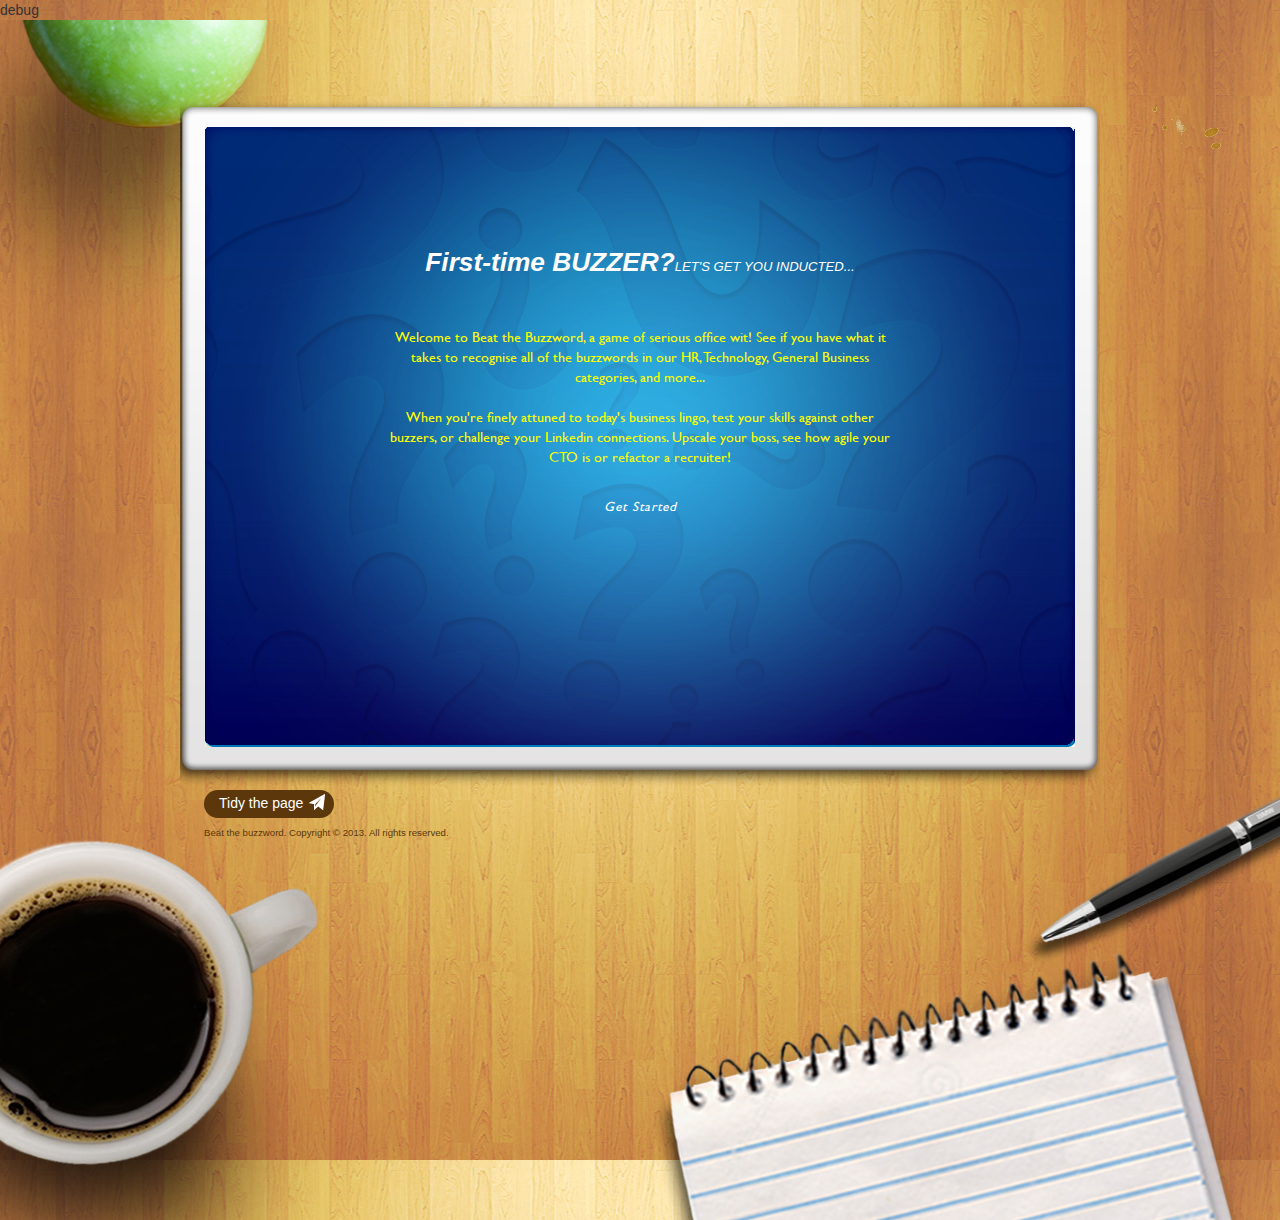
==== commit 328c5396: "Scores Update 1" ====
--- a/index.html
+++ b/index.html
@@ -53,7 +53,7 @@
 
 	
     <body data-ng-controller="BTBWController">
-	<div id="debug" style="display:none" >debug</div>
+	<div id="debug"  >debug</div>
         <!--[if lte IE 7]>
             <p class="chromeframe">You are using an <strong>outdated</strong> browser. Please <a href="http://browsehappy.com/">upgrade your browser</a> or <a href="http://www.google.com/chromeframe/?redirect=true">activate Google Chrome Frame</a> to improve your experience.</p>
         <![endif]-->
--- a/static/css/main.css
+++ b/static/css/main.css
@@ -1,20 +1,25 @@
 
 
 div .popup{
-	background: url('../img/PopUpBox.png') repeat-y 100% 0;
+	background: url('../img/PopUpBox.png') no-repeat 100% 0;
 	background-repeat: no-repeat;
 	position:absolute;
-	width:594px;
-	height:461px;
+	width:623px;
+	height:599px;
 	left:140px;
-	top:110px;
+	top:20px;
 }
  
  div .popupClose{
   position:absolute;
-  left:530px;
-  top:-10px;
+  left:-10px;
+  top:30px;
  }
+ 
+div.popup .wrap-genres, div.popup .wrap-table {
+	width:500;
+	margin:60px auto;
+}
  
 /* line 5, sass/_mixins.scss */
 #wrap-intro, #wrap-take-challenges, #wrap-victory, #wrap-set-challenge , #wrap-take-challenges, #wrap-gameplay{
@@ -2673,12 +2678,18 @@
 	
 }
 
- #timesetbg{
+
+#timesetbg, #timesetfill{
 	position:absolute;
 	margin: 65px 0 0 594px;
-	background: url('../img/timebar.png') no-repeat;
 	width:240px;
 	height:20px;
+}
+#timesetbg{
+	background: url('../img/timebar.png') no-repeat;
+}
+#timesetfill{
+	background: url('../img/timebar_fill.png') no-repeat;
 }
 
 
@@ -2738,28 +2749,61 @@
 
 #leaderboard_main {
 	text-align:center; margin-left:18px;
+	padding-top:30px;
 }
 
 #leaderboard_main h2{
 	margin-left:12px;
 }
 
-
-
-
-
-
-
-
-
-
-
-
-
-
-
-
-
-
-
-
+#leaderboard_avatar_rank {
+	background:url(../img/AvatarRank.png);
+	height:41px;
+	width:41px;
+	position:absolute;
+	margin:-18px 0 0 -18px;
+}
+
+.next_category {
+	background:url(../img/CooldownBox.png) no-repeat;
+	display:block;
+	font-size:12px;
+	color:#fff;
+	padding:13px 0 0 10px;
+	float:none;
+	margin: 0 auto;
+	height:78px;
+	width:350px;
+}
+
+.wrap-genres div{
+	float:none;
+	clear: both;
+	margin: 0 auto;
+}
+
+#playerScore {
+	float:left;
+}
+
+
+
+
+
+
+
+
+
+
+
+
+
+
+
+
+
+
+
+
+
+
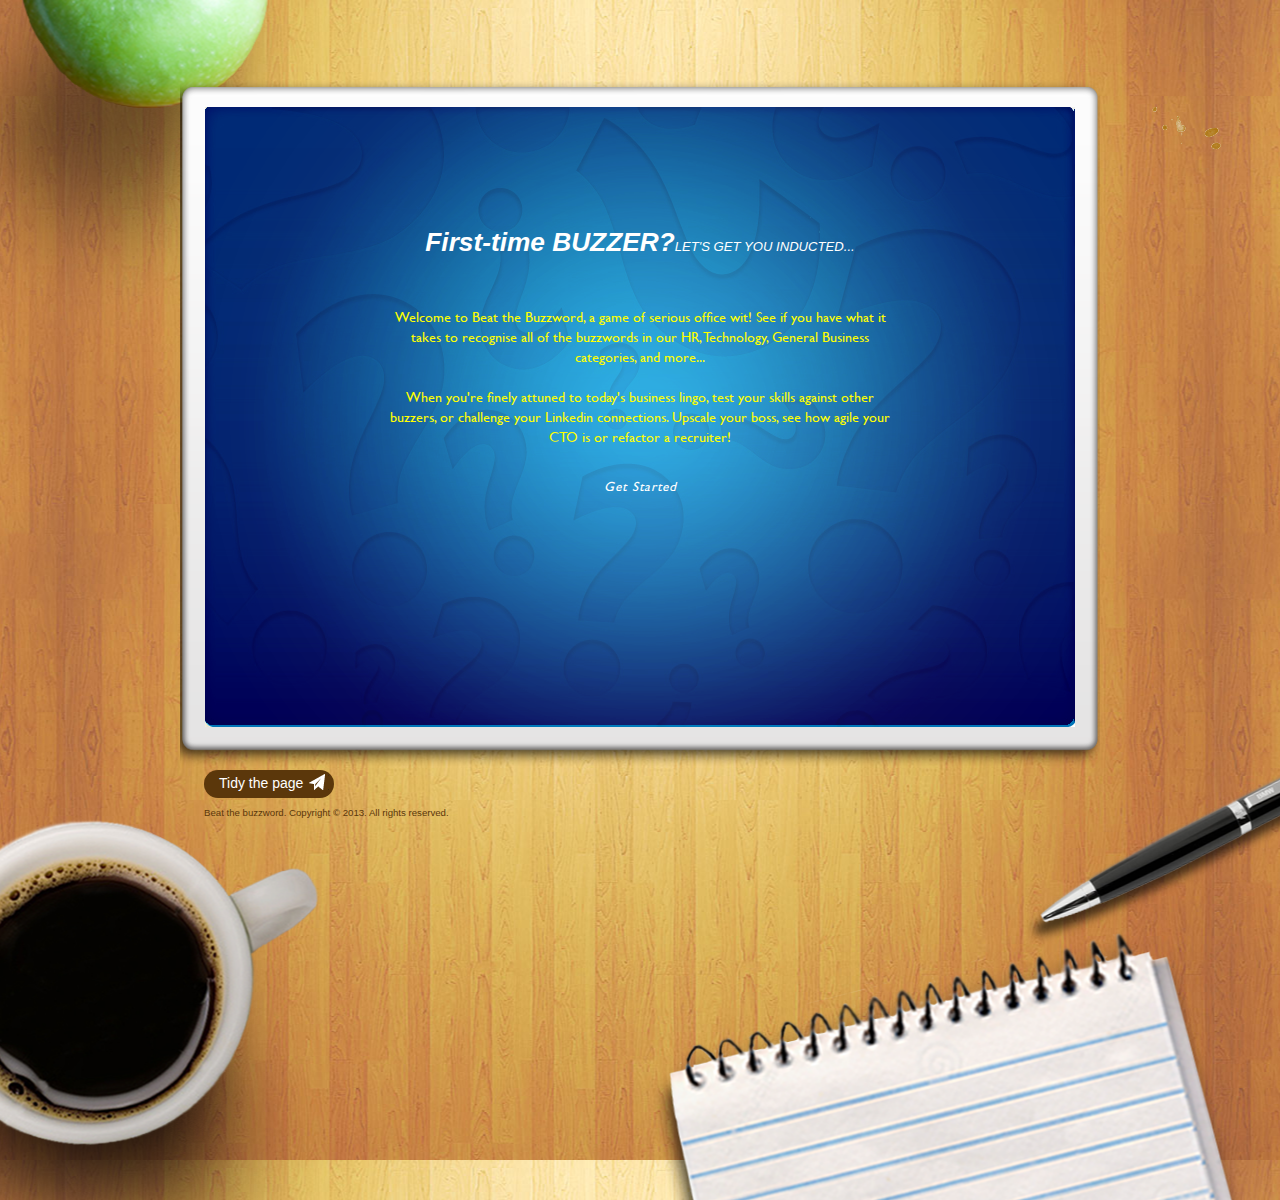
==== commit 64f0ed52: "Scores Update 3" ====
--- a/index.html
+++ b/index.html
@@ -53,7 +53,7 @@
 
 	
     <body data-ng-controller="BTBWController">
-	<div id="debug"  >debug</div>
+	<div id="debug" style="visibility:hidden;height:0;" >debug</div>
         <!--[if lte IE 7]>
             <p class="chromeframe">You are using an <strong>outdated</strong> browser. Please <a href="http://browsehappy.com/">upgrade your browser</a> or <a href="http://www.google.com/chromeframe/?redirect=true">activate Google Chrome Frame</a> to improve your experience.</p>
         <![endif]-->
--- a/static/css/main.css
+++ b/static/css/main.css
@@ -2783,27 +2783,28 @@
 }
 
 #playerScore {
-	float:left;
-}
-
-
-
-
-
-
-
-
-
-
-
-
-
-
-
-
-
-
-
-
-
-
+	position:absolute;
+	margin:25px 0 0 20px;
+}
+
+
+
+
+
+
+
+
+
+
+
+
+
+
+
+
+
+
+
+
+
+
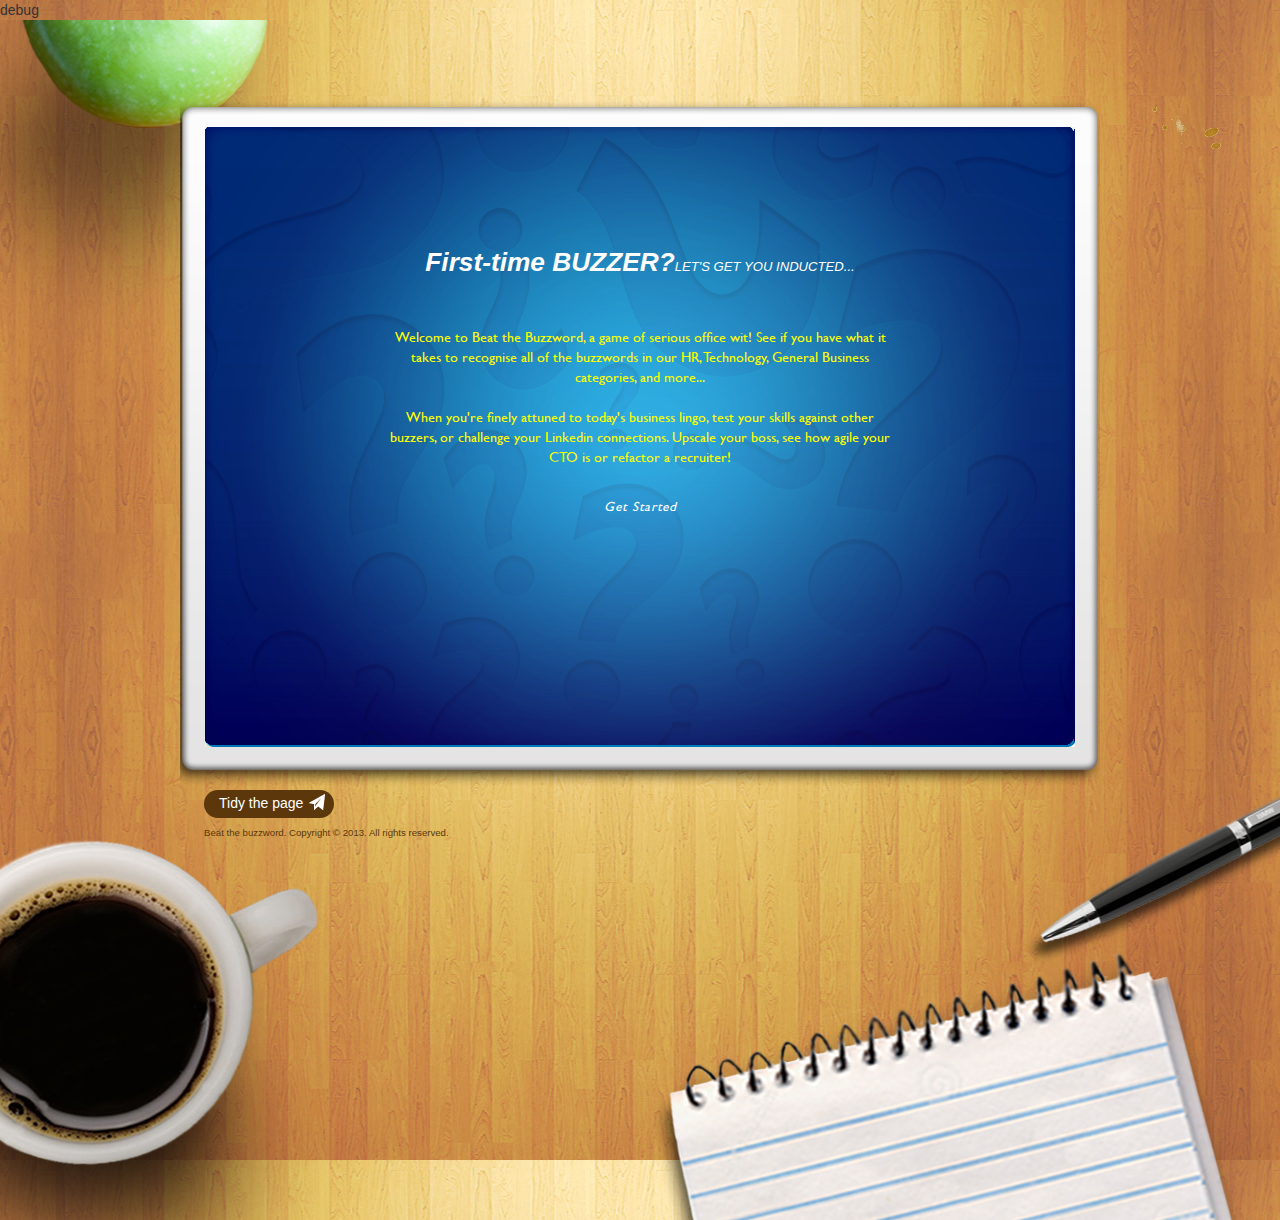
==== commit 468d3e86: "Achievement Update 1" ====
--- a/index.html
+++ b/index.html
@@ -53,7 +53,7 @@
 
 	
     <body data-ng-controller="BTBWController">
-	<div id="debug" style="visibility:hidden;height:0;" >debug</div>
+	<div id="debug"  >debug</div>
         <!--[if lte IE 7]>
             <p class="chromeframe">You are using an <strong>outdated</strong> browser. Please <a href="http://browsehappy.com/">upgrade your browser</a> or <a href="http://www.google.com/chromeframe/?redirect=true">activate Google Chrome Frame</a> to improve your experience.</p>
         <![endif]-->
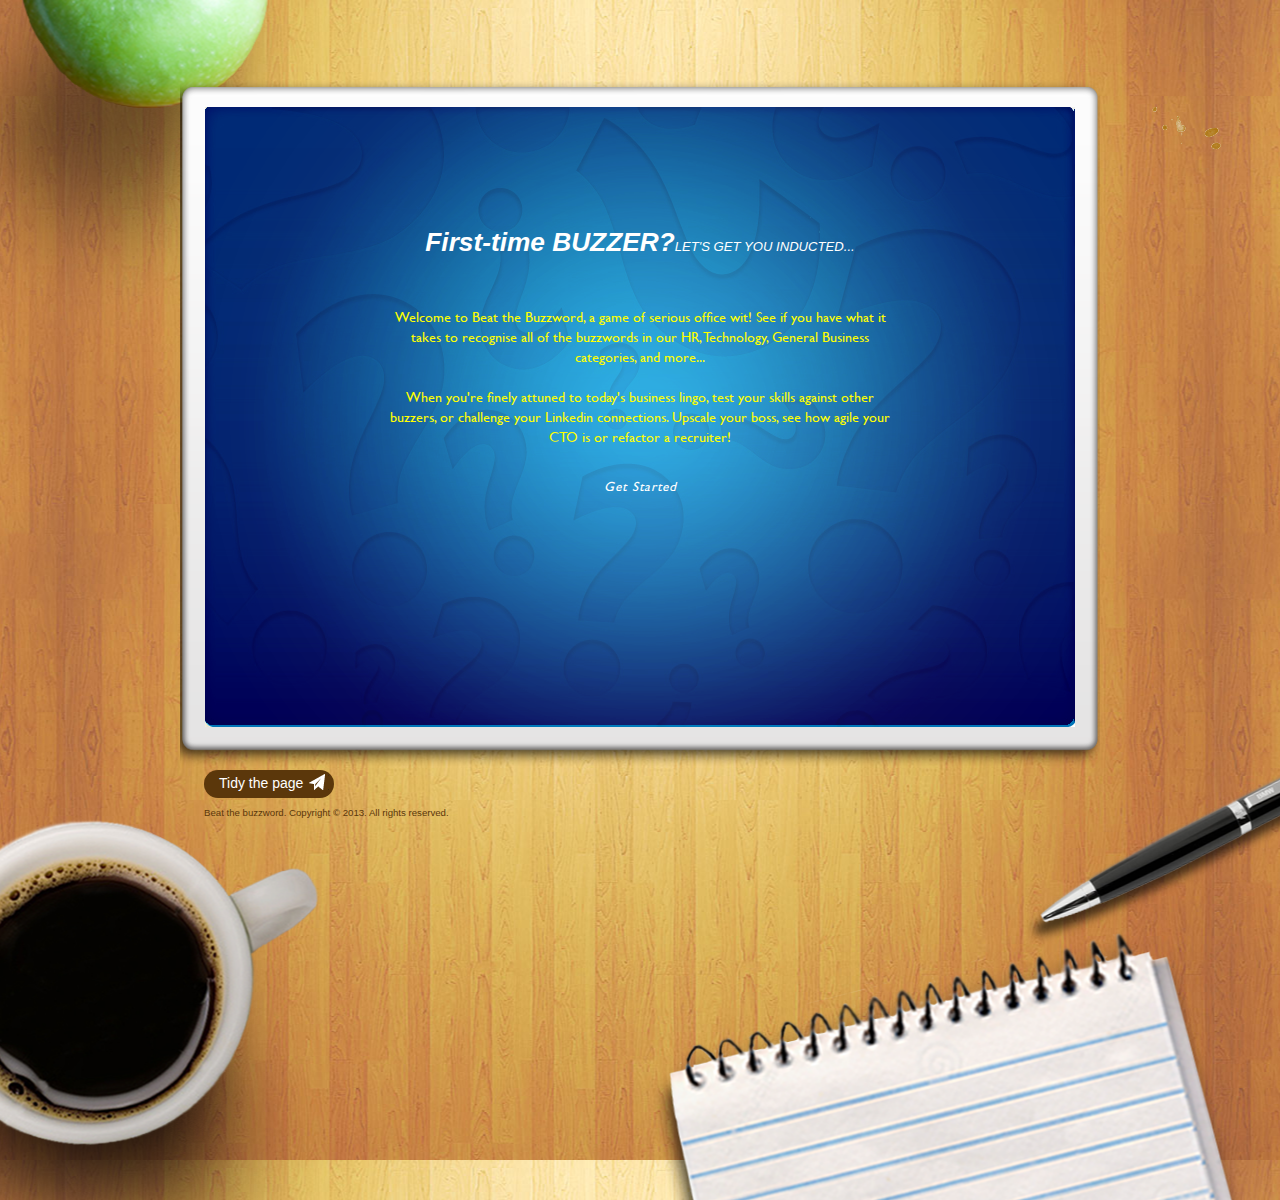
==== commit 01b2ef15: "Categories and Badges Update 1" ====
--- a/index.html
+++ b/index.html
@@ -53,7 +53,7 @@
 
 	
     <body data-ng-controller="BTBWController">
-	<div id="debug"  >debug</div>
+	<div id="debug" style="visibility:hidden;height:0;" >debug</div>
         <!--[if lte IE 7]>
             <p class="chromeframe">You are using an <strong>outdated</strong> browser. Please <a href="http://browsehappy.com/">upgrade your browser</a> or <a href="http://www.google.com/chromeframe/?redirect=true">activate Google Chrome Frame</a> to improve your experience.</p>
         <![endif]-->
--- a/static/css/main.css
+++ b/static/css/main.css
@@ -18,8 +18,11 @@
  
 div.popup .wrap-genres, div.popup .wrap-table {
 	width:500;
-	margin:60px auto;
-}
+	margin:0 auto;
+	/*overflow: auto;
+	max-height:180px;*/
+}
+
  
 /* line 5, sass/_mixins.scss */
 #wrap-intro, #wrap-take-challenges, #wrap-victory, #wrap-set-challenge , #wrap-take-challenges, #wrap-gameplay{
@@ -2776,11 +2779,6 @@
 	width:350px;
 }
 
-.wrap-genres div{
-	float:none;
-	clear: both;
-	margin: 0 auto;
-}
 
 #playerScore {
 	position:absolute;
@@ -2788,23 +2786,35 @@
 }
 
 
-
-
-
-
-
-
-
-
-
-
-
-
-
-
-
-
-
-
-
-
+/* Tiny Scrollbar 
+#scrollbar1 .viewport { width: 500px; height: 200px; overflow: hidden; position: relative; }
+#scrollbar1 .overview { list-style: none; position: absolute; left: 0; top: 0; padding: 0; margin: 0; }*/
+#scrollbar1 .scrollbar{ background: transparent url(../img/bg-scrollbar-track-y.png) no-repeat 0 0; position: relative; background-position: 0 0; float: right; width: 15px; }
+#scrollbar1 .track { background: transparent url(../img/bg-scrollbar-trackend-y.png) no-repeat 0 100%; height: 100%; width:13px; position: relative; padding: 0 1px; }
+#scrollbar1 .thumb { background: transparent url(../img/bg-scrollbar-thumb-y.png) no-repeat 50% 100%; height: 20px; width: 25px; cursor: pointer; overflow: hidden; position: absolute; top: 0; left: -5px; }
+#scrollbar1 .thumb .end { background: transparent url(../img/bg-scrollbar-thumb-y.png) no-repeat 50% 0; overflow: hidden; height: 5px; width: 25px; }
+#scrollbar1 .disable { display: none; }
+.noSelect { user-select: none; -o-user-select: none; -moz-user-select: none; -khtml-user-select: none; -webkit-user-select: none; }
+
+
+
+
+
+
+
+
+
+
+
+
+
+
+
+
+
+
+
+
+
+
+
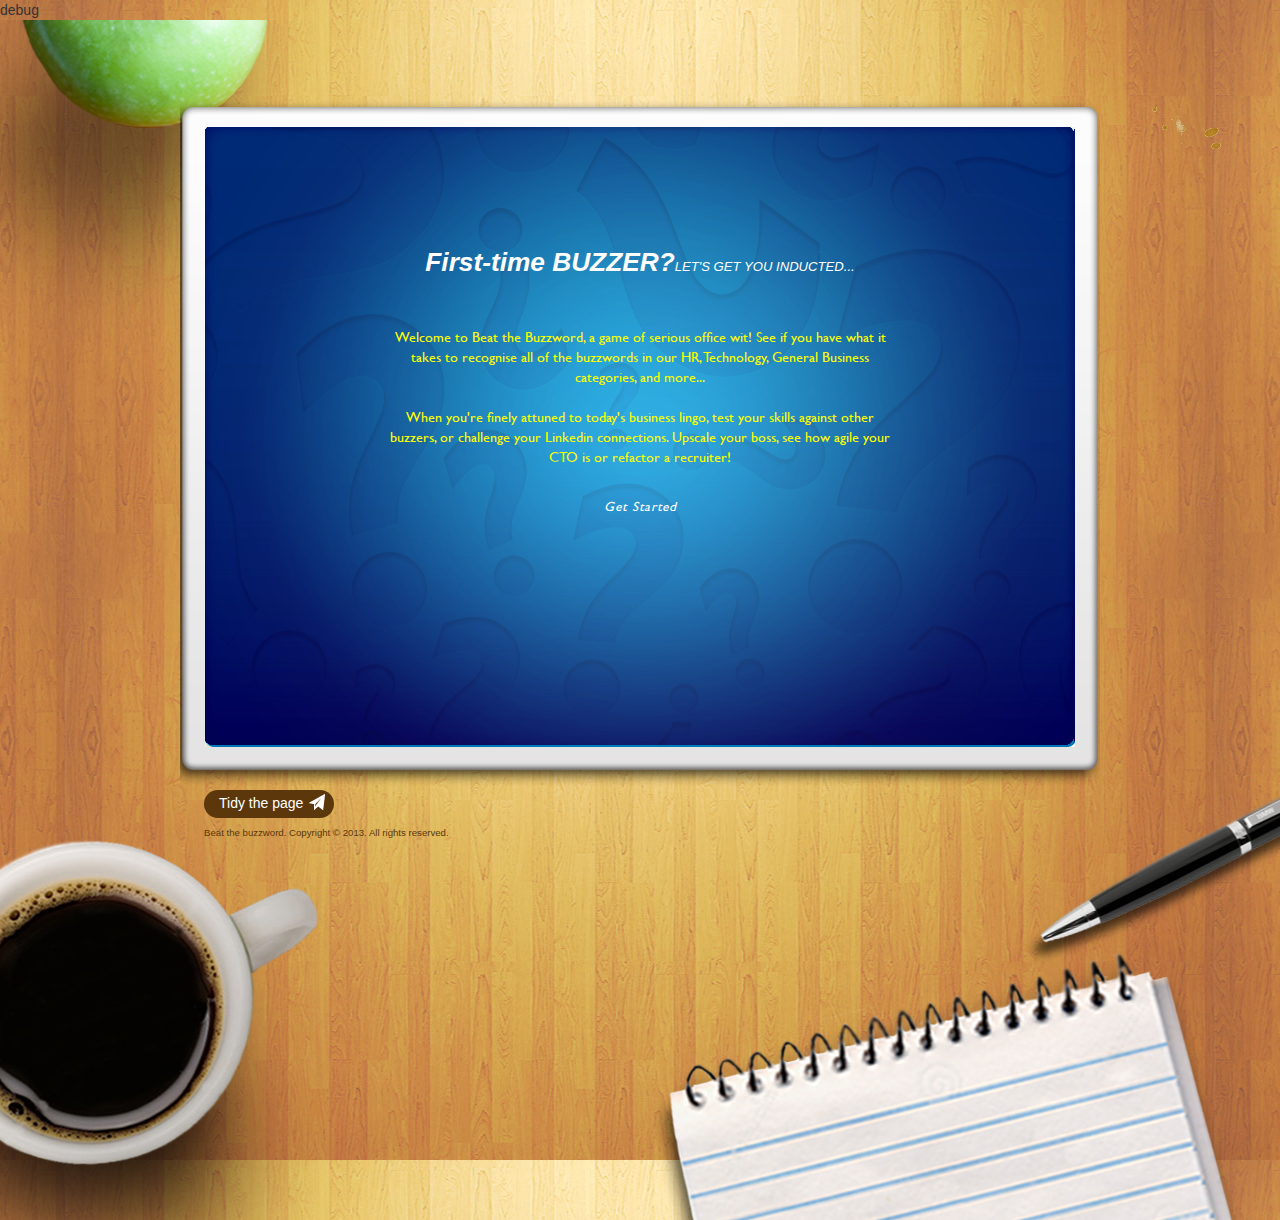
==== commit 3309aafc: "Result Page Update 1" ====
--- a/index.html
+++ b/index.html
@@ -53,7 +53,7 @@
 
 	
     <body data-ng-controller="BTBWController">
-	<div id="debug" style="visibility:hidden;height:0;" >debug</div>
+	<div id="debug" style="visibility:visible;height:20px;" >debug</div>
         <!--[if lte IE 7]>
             <p class="chromeframe">You are using an <strong>outdated</strong> browser. Please <a href="http://browsehappy.com/">upgrade your browser</a> or <a href="http://www.google.com/chromeframe/?redirect=true">activate Google Chrome Frame</a> to improve your experience.</p>
         <![endif]-->
--- a/static/css/main.css
+++ b/static/css/main.css
@@ -2718,11 +2718,16 @@
 	width:400px;
 }
 
-#achivements tr td {
+#achivements tr td, #badges tr td {
 	color:#999;
 	text-align:left;
 	padding: 0 0 0 20px;
 }
+
+#achivements .viewport, #badges .viewport{
+	height:330px;
+}
+
 
 #gamePlay {
 	background: url(../img/GamePlay.png);
@@ -2785,6 +2790,95 @@
 	margin:25px 0 0 20px;
 }
 
+.connections_name {
+	color:#333;
+}
+
+.WhoAnsweredHow_name {
+	color:#333;
+}
+#WhoAnsweredHow li {
+	height:150px;
+	float:right;
+	clear:both;
+	margin:0 10px 0 0;
+}
+
+.gameSelect {
+	height:254px;width:215px;
+}
+
+#HeadToHeadNotification {
+	background:url(../img/HeadToHeadNotification.png) no-repeat center center;
+	width:56px;
+	height:52px;
+	text-align:center;
+	padding:20px 0 0 8px;
+	position:absolute;
+	margin:30px 0 0 220px;
+	font-family: "gillsans_bold"; font-size: 2.4em; line-height: 0.8em;
+	color:#fff;
+	text-decoration:none;
+	display:none;
+}
+
+#HeadToHeadNotification:hover {
+	text-decoration:none;
+	/*color:#F15F3F;*/
+	color:#333;
+}
+
+#ChallengeCompleted .popup{
+	margin:110px 0 0 0;
+}
+
+.ChallengeCompleted_message {
+	background:url(../img/popup/FinalScoreBox.png);
+	width:243px;
+	height:63px;
+	margin:180px auto 0 auto;
+	transform:rotate(-7deg); pointer-events:none;
+	padding: 0 0 0 60px;
+	clear:both;
+	
+}
+
+.ChallengeCompleted_info {
+	width:400px;
+	margin:0 auto;
+	clear:both;
+}
+
+.ChallengeCompleted_info h4 {
+	color:#333;
+	float:left;
+}
+
+.ChallengeCompleted_info .ChallengeCompleted_data {
+	margin:25px 0 0 10px;
+	float:left;
+}
+
+
+
+.ChallengeCompleted_score {
+	background:url(../img/popup/FinalScoreBox.png);
+	width:303px;
+	margin:0 auto;
+	height:63px;
+	font-size:84%;
+	clear:both;
+}
+
+.ChallengeCompleted_mainmenu {
+	margin:100px auto;
+	clear:both;
+}
+
+
+
+
+
 
 /* Tiny Scrollbar 
 #scrollbar1 .viewport { width: 500px; height: 200px; overflow: hidden; position: relative; }
